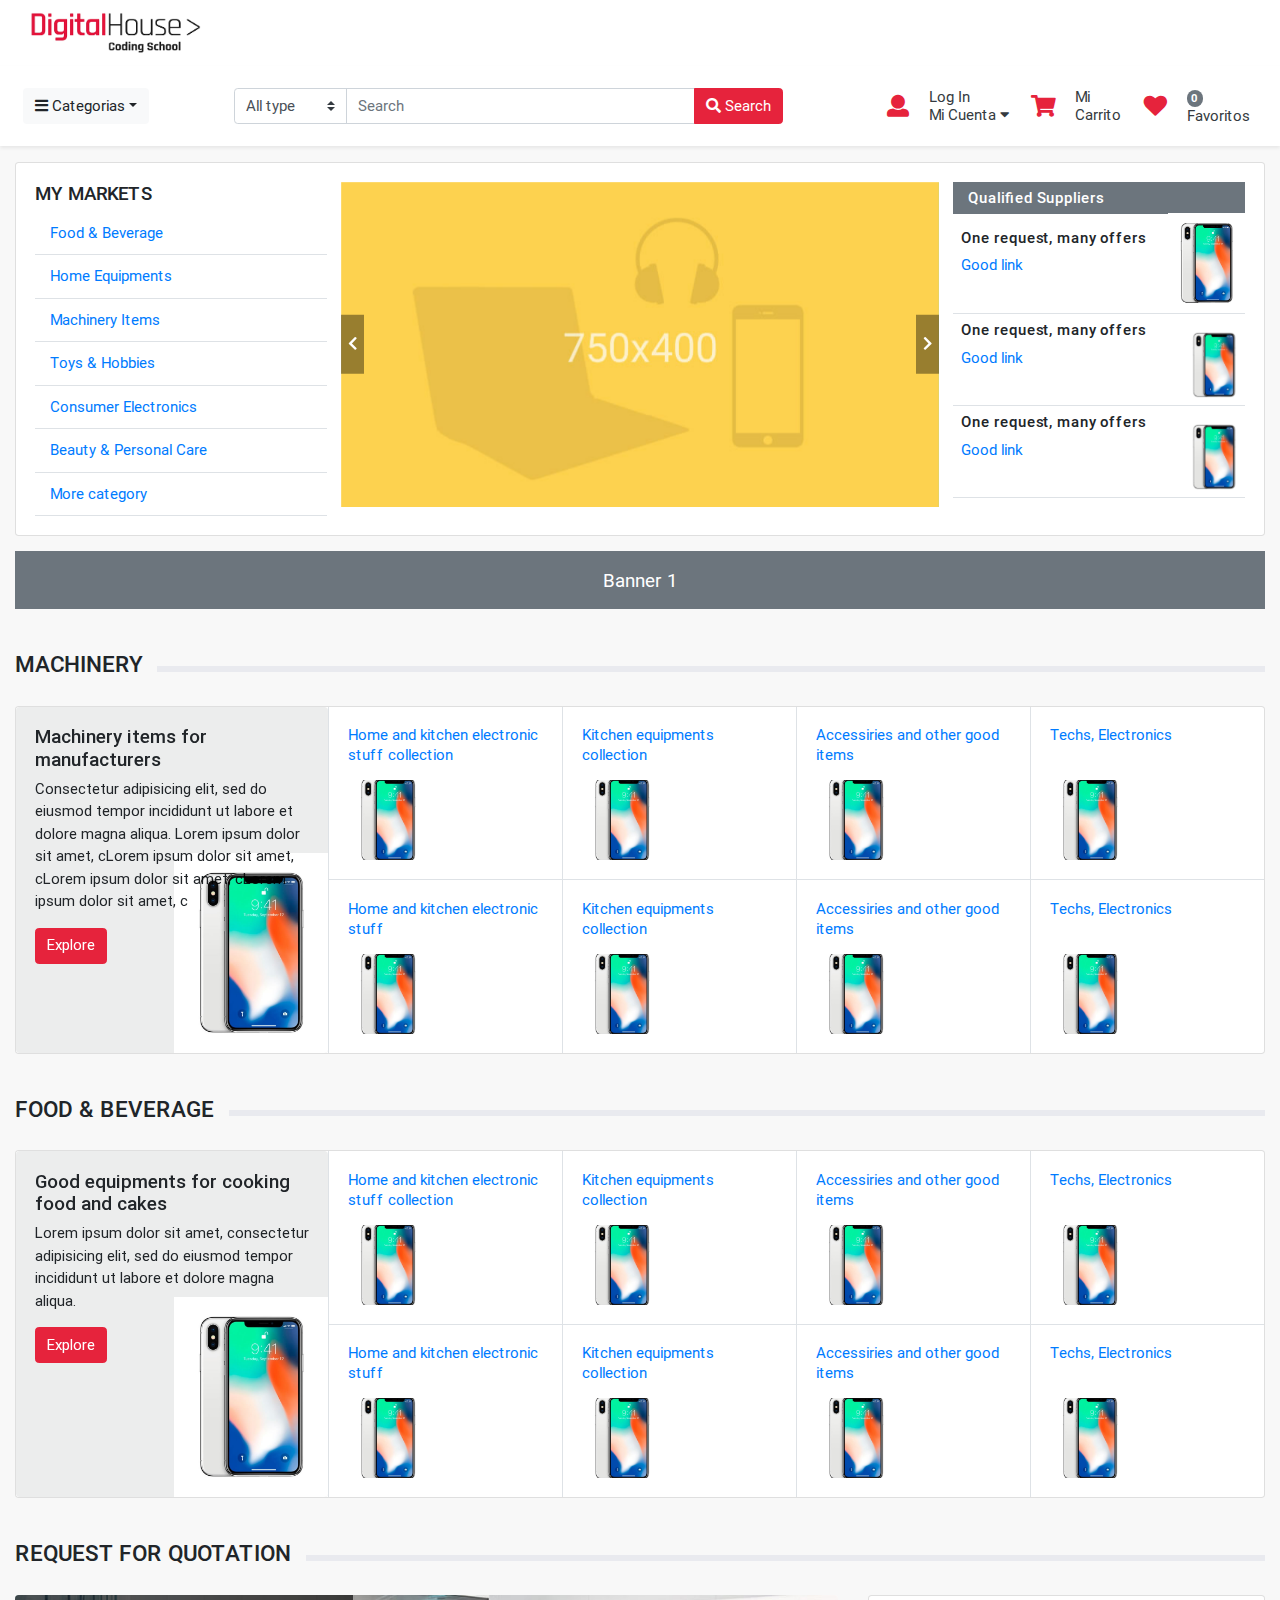
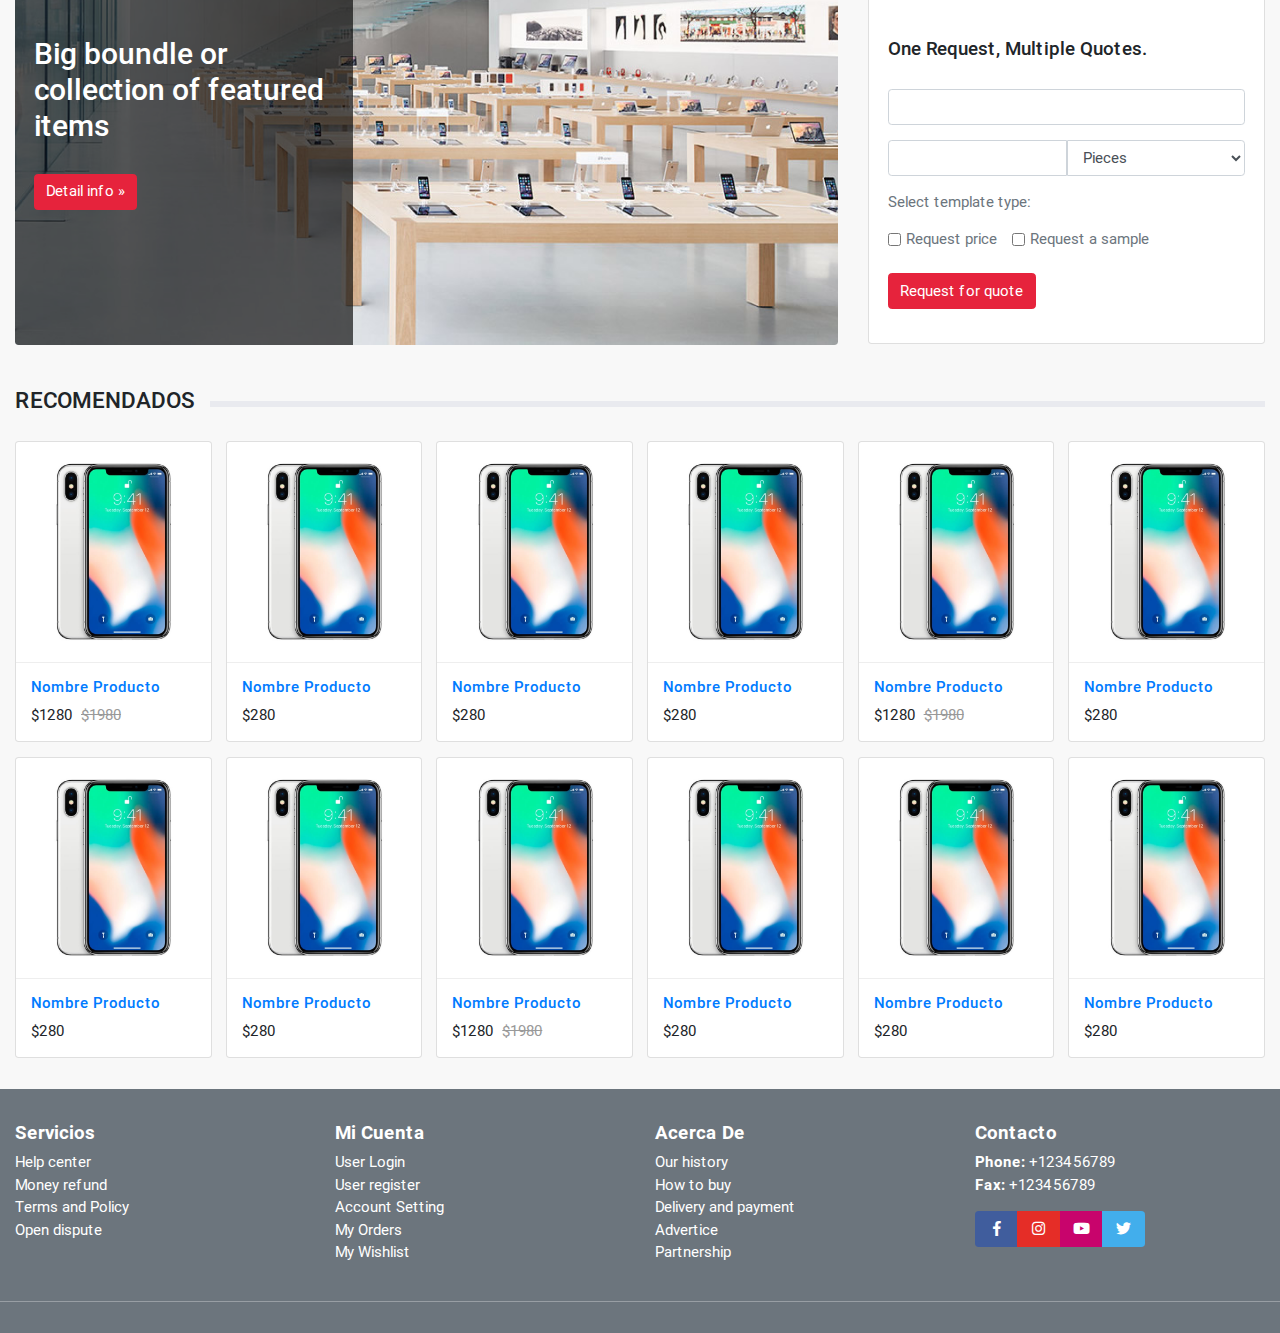
==== digital-house/homepage.html @ 8bd14662 "Domingo mediodia2" ====
<!DOCTYPE HTML>
<html lang="en">

  <head>
    <meta charset="utf-8">
    <meta name="viewport" content="width=device-width, initial-scale=1, shrink-to-fit=no">
    <meta name="author" content="Bootstrap-ecommerce by Vosidiy">

    <title>Proyecto Final - Digital House </title>

    <link rel="shortcut icon" type="image/x-icon" href="images/favicon.ico">

    <!-- jQuery -->
    <script src="js/jquery-2.0.0.min.js" type="text/javascript"></script>

    <!-- Bootstrap4 files-->
    <script src="js/bootstrap.bundle.min.js" type="text/javascript"></script>
    <link href="css/bootstrap.css" rel="stylesheet" type="text/css" />

    <!-- Font awesome 5 -->
    <link href="fonts/fontawesome/css/fontawesome-all.min.css" type="text/css" rel="stylesheet">

    <!-- plugin: owl carousel  -->
    <link href="plugins/owlcarousel/assets/owl.carousel.min.css" rel="stylesheet">
    <link href="plugins/owlcarousel/assets/owl.theme.default.css" rel="stylesheet">
    <script src="plugins/owlcarousel/owl.carousel.min.js"></script>

    <!-- custom style -->
    <link href="css/ui.css" rel="stylesheet" type="text/css" />
    <link href="css/responsive.css" rel="stylesheet" media="only screen and (max-width: 1200px)" />

    <!-- custom javascript -->
    <script src="js/script.js" type="text/javascript"></script>

    <script type="text/javascript">
      /// some script

      // jquery ready start
      $(document).ready(function() {
        // jQuery code

      });
      // jquery end
    </script>

  </head>

  <body>
    <header class="section-header">
      <nav class="navbar navbar-expand-lg navbar-light">
        <div class="container">
          <a class="navbar-brand" href="#"><img class="logo" src="images/logos/logo-digitalhouse.png" alt="digitalhouse style e-commerce html template file" title="digitalhouse e-commerce html css theme"></a>
          <button class="navbar-toggler" type="button" data-toggle="collapse" data-target="#navbarTop" aria-controls="navbarTop" aria-expanded="false" aria-label="Toggle navigation">
            <span class="navbar-toggler-icon"></span>
          </button>


        </div>
      </nav>

      <section class="header-main shadow-sm">
        <div class="container">
          <div class="row-sm align-items-center">
            <div class="col-lg-4-24 col-sm-3">
              <div class="category-wrap dropdown py-1">
                <button type="button" class="btn btn-light  dropdown-toggle" data-toggle="dropdown"><i class="fa fa-bars"></i> Categorias</button>
                <div class="dropdown-menu">
                  <a class="dropdown-item" href="#">Machinery / Mechanical Parts / Tools </a>
                  <a class="dropdown-item" href="#">Consumer Electronics / Home Appliances </a>
                  <a class="dropdown-item" href="#">Auto / Transportation</a>
                  <a class="dropdown-item" href="#">Apparel / Textiles / Timepieces </a>
                  <a class="dropdown-item" href="#">Home & Garden / Construction / Lights </a>
                  <a class="dropdown-item" href="#">Beauty & Personal Care / Health </a>
                </div>
              </div>
            </div>
            <div class="col-lg-11-24 col-sm-8">
              <form action="#" class="py-1">
                <div class="input-group w-100">
                  <select class="custom-select" name="category_name">
                    <option value="">All type</option>
                    <option value="">Special</option>
                    <option value="">Only best</option>
                    <option value="">Latest</option>
                  </select>
                  <input type="text" class="form-control" style="width:50%;" placeholder="Search">
                  <div class="input-group-append">
                    <button class="btn btn-warning" type="submit">
                      <i class="fa fa-search"></i> Search
                    </button>
                  </div>
                </div>
              </form> <!-- search-wrap .end// -->
            </div> <!-- col.// -->
            <div class="col-lg-9-24 col-sm-12">
              <div class="widgets-wrap float-right row no-gutters py-1">
                <div class="col-auto">
                  <div class="widget-header dropdown">
                    <a href="#" data-toggle="dropdown" data-offset="20,10">
                      <div class="icontext">
                        <div class="icon-wrap"><i class="text-warning icon-sm fa fa-user"></i></div>
                        <div class="text-wrap text-dark">
                          Log In <br>
                          Mi Cuenta <i class="fa fa-caret-down"></i>
                        </div>
                      </div>
                    </a>
                    <div class="dropdown-menu">
                      <form class="px-4 py-3">
                        <div class="form-group">
                          <label>Email</label>
                          <input type="email" class="form-control" placeholder="email@digitalhouse.com">
                        </div>
                        <div class="form-group">
                          <label>Password</label>
                          <input type="password" class="form-control" placeholder="Password">
                        </div>
                        <button type="submit" class="btn btn-primary">Sign in</button>
                      </form>
                      <hr class="dropdown-divider">
                      <a class="dropdown-item" href="#">Ya tenés Cuenta? Loggearse</a>
                      <a class="dropdown-item" href="#">Olvidaste tu contraseña?</a>
                    </div> <!--  dropdown-menu .// -->
                  </div> <!-- widget-header .// -->
                </div> <!-- col.// -->
                <div class="col-auto">
                  <a href="#" class="widget-header">
                    <div class="icontext">
                      <div class="icon-wrap"><i class="text-warning icon-sm fa fa-shopping-cart"></i></div>
                      <div class="text-wrap text-dark">
                        Mi <br> Carrito
                      </div>
                    </div>
                  </a>
                </div> <!-- col.// -->
                <div class="col-auto">
                  <a href="#" class="widget-header">
                    <div class="icontext">
                      <div class="icon-wrap"><i class="text-warning icon-sm  fa fa-heart"></i></div>
                      <div class="text-wrap text-dark">
                        <span class="small round badge badge-secondary">0</span>
                        <div>Favoritos</div>
                      </div>
                    </div>
                  </a>
                </div> <!-- col.// -->
              </div> <!-- widgets-wrap.// row.// -->
            </div> <!-- col.// -->
          </div> <!-- row.// -->
        </div> <!-- container.// -->
      </section> <!-- header-main .// -->
    </header> <!-- section-header.// -->

    <!-- ========================= SECTION MAIN ========================= -->
    <section class="section-main bg padding-y-sm">
      <div class="container">
        <div class="card">
          <div class="card-body">
            <div class="row row-sm">
              <aside class="col-md-3">
                <h5 class="text-uppercase">My Markets</h5>
                <ul class="menu-category">
                  <li> <a href="#">Food &amp Beverage </a></li>
                  <li> <a href="#">Home Equipments </a></li>
                  <li> <a href="#">Machinery Items </a></li>
                  <li> <a href="#">Toys & Hobbies </a></li>
                  <li> <a href="#">Consumer Electronics </a></li>
                  <li> <a href="#">Beauty & Personal Care </a></li>
                  <li class="has-submenu"> <a href="#">More category <i class="icon-arrow-right pull-right"></i></a>
                    <ul class="submenu">
                      <li> <a href="#">Food &amp Beverage </a></li>
                      <li> <a href="#">Home Equipments </a></li>
                      <li> <a href="#">Machinery Items </a></li>
                      <li> <a href="#">Toys & Hobbies </a></li>
                      <li> <a href="#">Consumer Electronics </a></li>
                      <li> <a href="#">Home & Garden </a></li>
                      <li> <a href="#">Beauty & Personal Care </a></li>
                    </ul>
                  </li>
                </ul>

              </aside> <!-- col.// -->
              <div class="col-md-6">

                <!-- ================= main slide ================= -->
                <div class="owl-init slider-main owl-carousel" data-items="1" data-nav="true" data-dots="false">
                  <div class="item-slide">
                    <img src="images/banners/slide1.jpg">
                  </div>
                  <div class="item-slide">
                    <img src="images/banners/slide2.jpg">
                  </div>
                  <div class="item-slide">
                    <img src="images/banners/slide3.jpg">
                  </div>
                </div>
                <!-- ============== main slidesow .end // ============= -->

              </div> <!-- col.// -->
              <aside class="col-md-3">

                <h6 class="title-bg bg-secondary"> Qualified Suppliers</h6>
                <div style="height:280px;">
                  <figure class="itemside has-bg border-bottom" style="height: 33%;">
                    <img class="img-bg" src="images/items/4.jpg">
                    <figcaption class="p-2">
                      <h6 class="title">One request, many offers </h6>
                      <a href="#">Good link</a>
                    </figcaption>
                  </figure>

                  <figure class="itemside has-bg border-bottom" style="height: 33%;">
                    <img class="img-bg" src="images/items/4.jpg" height="80">
                    <figcaption class="p-2">
                      <h6 class="title">One request, many offers </h6>
                      <a href="#">Good link</a>
                    </figcaption>
                  </figure>
                  <figure class="itemside has-bg border-bottom" style="height: 33%;">
                    <img class="img-bg" src="images/items/4.jpg" height="80">
                    <figcaption class="p-2">
                      <h6 class="title">One request, many offers </h6>
                      <a href="#">Good link</a>
                    </figcaption>
                  </figure>
                </div>

              </aside>
            </div> <!-- row.// -->
          </div> <!-- card-body .// -->
        </div> <!-- card.// -->

        <figure class="mt-3 banner p-3 bg-secondary">
          <div class="text-lg text-center white">Banner 1</div>
        </figure>

      </div> <!-- container .//  -->
    </section>
    <!-- ========================= SECTION MAIN END// ========================= -->


    <!-- ========================= SECTION CONTENT ========================= -->
    <section class="section-content padding-y-sm bg">
      <div class="container">

        <header class="section-heading heading-line">
          <h4 class="title-section bg">MACHINERY</h4>
        </header>

        <div class="card">
          <div class="row no-gutters">
            <div class="col-md-3">

              <article href="#" class="card-banner h-100 bg2">
                <div class="card-body zoom-wrap">
                  <h5 class="title">Machinery items for manufacturers</h5>
                  <p>Consectetur adipisicing elit, sed do eiusmod
                    tempor incididunt ut labore et dolore magna aliqua. Lorem ipsum dolor sit amet, cLorem ipsum dolor sit amet, cLorem ipsum dolor sit amet, cLorem ipsum dolor sit amet, c</p>
                  <a href="#" class="btn btn-warning">Explore</a>
                  <img src="images/items/4.jpg" height="200" class="img-bg zoom-in">
                </div>
              </article>

            </div> <!-- col.// -->
            <div class="col-md-9">
              <ul class="row no-gutters border-cols">
                <li class="col-6 col-md-3">
                  <a href="#" class="itembox">
                    <div class="card-body">
                      <p class="word-limit">Home and kitchen electronic stuff collection </p>
                      <img class="img-sm" src="images/items/4.jpg">
                    </div>
                  </a>
                </li>
                <li class="col-6 col-md-3">
                  <a href="#" class="itembox">
                    <div class="card-body">
                      <p class="word-limit">Kitchen equipments collection</p>
                      <img class="img-sm" src="images/items/4.jpg">
                    </div>
                  </a>
                </li>
                <li class="col-6 col-md-3">
                  <a href="#" class="itembox">
                    <div class="card-body">
                      <p class="word-limit">Accessiries and other good items</p>
                      <img class="img-sm" src="images/items/4.jpg">
                    </div>
                  </a>
                </li>
                <li class="col-6 col-md-3">
                  <a href="#" class="itembox">
                    <div class="card-body">
                      <p class="word-limit">Techs, Electronics</p>
                      <img class="img-sm" src="images/items/4.jpg">
                    </div>
                  </a>
                </li>
              </ul>
              <ul class="row no-gutters border-cols">
                <li class="col-6 col-md-3">
                  <a href="#" class="itembox">
                    <div class="card-body">
                      <p class="word-limit">Home and kitchen electronic stuff </p>
                      <img class="img-sm" src="images/items/4.jpg">
                    </div>
                  </a>
                </li>
                <li class="col-6 col-md-3">
                  <a href="#" class="itembox">
                    <div class="card-body">
                      <p class="word-limit">Kitchen equipments collection</p>
                      <img class="img-sm" src="images/items/4.jpg">
                    </div>
                  </a>
                </li>
                <li class="col-6 col-md-3">
                  <a href="#" class="itembox">
                    <div class="card-body">
                      <p class="word-limit">Accessiries and other good items</p>
                      <img class="img-sm" src="images/items/4.jpg">
                    </div>
                  </a>
                </li>
                <li class="col-6 col-md-3">
                  <a href="#" class="itembox">
                    <div class="card-body">
                      <p class="word-limit">Techs, Electronics</p>
                      <img class="img-sm" src="images/items/4.jpg">
                    </div>
                  </a>
                </li>
              </ul>
            </div> <!-- col.// -->
          </div> <!-- row.// -->

        </div> <!-- card.// -->

      </div> <!-- container .//  -->
    </section>
    <!-- ========================= SECTION CONTENT END// ========================= -->

    <!-- ========================= SECTION CONTENT ========================= -->
    <section class="section-content padding-y-sm bg">
      <div class="container">

        <header class="section-heading heading-line">
          <h4 class="title-section bg text-uppercase">Food & Beverage</h4>
        </header>

        <div class="card">
          <div class="row no-gutters">
            <div class="col-md-3">

              <article href="#" class="card-banner h-100 bg2">
                <div class="card-body zoom-wrap">
                  <h5 class="title">Good equipments for cooking food and cakes</h5>
                  <p>Lorem ipsum dolor sit amet, consectetur adipisicing elit, sed do eiusmod
                    tempor incididunt ut labore et dolore magna aliqua. </p>
                  <a href="#" class="btn btn-warning">Explore</a>
                  <img src="images/items/4.jpg" height="200" class="img-bg zoom-in">
                </div>
              </article>

            </div> <!-- col.// -->
            <div class="col-md-9">
              <ul class="row no-gutters border-cols">
                <li class="col-6 col-md-3">
                  <a href="#" class="itembox">
                    <div class="card-body">
                      <p class="word-limit">Home and kitchen electronic stuff collection </p>
                      <img class="img-sm" src="images/items/4.jpg">
                    </div>
                  </a>
                </li>
                <li class="col-6 col-md-3">
                  <a href="#" class="itembox">
                    <div class="card-body">
                      <p class="word-limit">Kitchen equipments collection</p>
                      <img class="img-sm" src="images/items/4.jpg">
                    </div>
                  </a>
                </li>
                <li class="col-6 col-md-3">
                  <a href="#" class="itembox">
                    <div class="card-body">
                      <p class="word-limit">Accessiries and other good items</p>
                      <img class="img-sm" src="images/items/4.jpg">
                    </div>
                  </a>
                </li>
                <li class="col-6 col-md-3">
                  <a href="#" class="itembox">
                    <div class="card-body">
                      <p class="word-limit">Techs, Electronics</p>
                      <img class="img-sm" src="images/items/4.jpg">
                    </div>
                  </a>
                </li>
              </ul>
              <ul class="row no-gutters border-cols">
                <li class="col-6 col-md-3">
                  <a href="#" class="itembox">
                    <div class="card-body">
                      <p class="word-limit">Home and kitchen electronic stuff </p>
                      <img class="img-sm" src="images/items/4.jpg">
                    </div>
                  </a>
                </li>
                <li class="col-6 col-md-3">
                  <a href="#" class="itembox">
                    <div class="card-body">
                      <p class="word-limit">Kitchen equipments collection</p>
                      <img class="img-sm" src="images/items/4.jpg">
                    </div>
                  </a>
                </li>
                <li class="col-6 col-md-3">
                  <a href="#" class="itembox">
                    <div class="card-body">
                      <p class="word-limit">Accessiries and other good items</p>
                      <img class="img-sm" src="images/items/4.jpg">
                    </div>
                  </a>
                </li>
                <li class="col-6 col-md-3">
                  <a href="#" class="itembox">
                    <div class="card-body">
                      <p class="word-limit">Techs, Electronics</p>
                      <img class="img-sm" src="images/items/4.jpg">
                    </div>
                  </a>
                </li>
              </ul>
            </div> <!-- col.// -->
          </div> <!-- row.// -->

        </div> <!-- card.// -->

      </div> <!-- container .//  -->
    </section>
    <!-- ========================= SECTION CONTENT END// ========================= -->

    <!-- ========================= SECTION REQUEST ========================= -->
    <section class="section-request bg padding-y-sm">
      <div class="container">
        <header class="section-heading heading-line">
          <h4 class="title-section bg text-uppercase">Request for Quotation</h4>
        </header>

        <div class="row">
          <div class="col-md-8">
            <figure class="card-banner banner-size-lg">
              <figcaption class="overlay left">
                <br>
                <h2 style="max-width: 300px;">Big boundle or collection of featured items</h2>
                <br>
                <a class="btn btn-warning" href="#">Detail info » </a>
              </figcaption>
              <img src="images/banners/banner-request.jpg">
            </figure>
          </div> <!-- col // -->
          <div class="col-md-4">

            <div class="card card-body">
              <h5 class="title py-4">One Request, Multiple Quotes.</h5>
              <form>
                <div class="form-group">
                  <input class="form-control" name="" type="text">
                </div>
                <div class="form-group">
                  <div class="input-group">
                    <input class="form-control" name="" type="text">
                    <span class="input-group-btn" style="border:0; width: 0;"></span>
                    <select class="form-control">
                      <option>Pieces</option>
                      <option>Litres</option>
                      <option>Tons</option>
                      <option>Gramms</option>
                    </select>
                  </div>
                </div>
                <div class="form-group text-muted">
                  <p>Select template type:</p>
                  <label class="form-check form-check-inline">
                    <input class="form-check-input" type="checkbox" value="option1">
                    <span class="form-check-label">Request price</span>
                  </label>
                  <label class="form-check form-check-inline">
                    <input class="form-check-input" type="checkbox" value="option2">
                    <span class="form-check-label">Request a sample</span>
                  </label>
                </div>
                <div class="form-group">
                  <button class="btn btn-warning">Request for quote</button>
                </div>
              </form>
            </div>

          </div> <!-- col // -->
        </div><!-- row // -->

      </div><!-- container // -->
    </section>
    <!-- ========================= SECTION REQUEST .END// ========================= -->

    <!-- ========================= SECTION ITEMS ========================= -->
    <section class="section-request bg padding-y-sm">
      <div class="container">
        <header class="section-heading heading-line">
          <h4 class="title-section bg text-uppercase">Recomendados</h4>
        </header>

        <div class="row-sm">
          <div class="col-md-2">
            <figure class="card card-product">
              <div class="img-wrap"> <img src="images/items/4.jpg"></div>
              <figcaption class="info-wrap">
                <h6 class="title "><a href="#">Nombre Producto</a></h6>

                <div class="price-wrap">
                  <span class="price-new">$1280</span>
                  <del class="price-old">$1980</del>
                </div> <!-- price-wrap.// -->

              </figcaption>
            </figure> <!-- card // -->
          </div> <!-- col // -->
          <div class="col-md-2">
            <figure class="card card-product">
              <div class="img-wrap"> <img src="images/items/4.jpg"></div>
              <figcaption class="info-wrap">
                <h6 class="title "><a href="#">Nombre Producto</a></h6>
                <div class="price-wrap">
                  <span class="price-new">$280</span>
                </div> <!-- price-wrap.// -->
              </figcaption>
            </figure> <!-- card // -->
          </div> <!-- col // -->
          <div class="col-md-2">
            <figure class="card card-product">
              <div class="img-wrap"> <img src="images/items/4.jpg"></div>
              <figcaption class="info-wrap">
                <h6 class="title "><a href="#">Nombre Producto</a></h6>
                <div class="price-wrap">
                  <span class="price-new">$280</span>
                </div> <!-- price-wrap.// -->
              </figcaption>
            </figure> <!-- card // -->
          </div> <!-- col // -->
          <div class="col-md-2">
            <figure class="card card-product">
              <div class="img-wrap"> <img src="images/items/4.jpg"></div>
              <figcaption class="info-wrap">
                <h6 class="title "><a href="#">Nombre Producto</a></h6>
                <div class="price-wrap">
                  <span class="price-new">$280</span>
                </div> <!-- price-wrap.// -->
              </figcaption>
            </figure> <!-- card // -->
          </div> <!-- col // -->
          <div class="col-md-2">
            <figure class="card card-product">
              <div class="img-wrap"> <img src="images/items/4.jpg"></div>
              <figcaption class="info-wrap">
                <h6 class="title "><a href="#">Nombre Producto</a></h6>

                <div class="price-wrap">
                  <span class="price-new">$1280</span>
                  <del class="price-old">$1980</del>
                </div> <!-- price-wrap.// -->

              </figcaption>
            </figure> <!-- card // -->
          </div> <!-- col // -->
          <div class="col-md-2">
            <figure class="card card-product">
              <div class="img-wrap"> <img src="images/items/4.jpg"></div>
              <figcaption class="info-wrap">
                <h6 class="title "><a href="#">Nombre Producto</a></h6>
                <div class="price-wrap">
                  <span class="price-new">$280</span>
                </div> <!-- price-wrap.// -->
              </figcaption>
            </figure> <!-- card // -->
          </div> <!-- col // -->
          <div class="col-md-2">
            <figure class="card card-product">
              <div class="img-wrap"> <img src="images/items/4.jpg"></div>
              <figcaption class="info-wrap">
                <h6 class="title "><a href="#">Nombre Producto</a></h6>
                <div class="price-wrap">
                  <span class="price-new">$280</span>
                </div> <!-- price-wrap.// -->
              </figcaption>
            </figure> <!-- card // -->
          </div> <!-- col // -->
          <div class="col-md-2">
            <figure class="card card-product">
              <div class="img-wrap"> <img src="images/items/4.jpg"></div>
              <figcaption class="info-wrap">
                <h6 class="title "><a href="#">Nombre Producto</a></h6>
                <div class="price-wrap">
                  <span class="price-new">$280</span>
                </div> <!-- price-wrap.// -->
              </figcaption>
            </figure> <!-- card // -->
          </div> <!-- col // -->
          <div class="col-md-2">
            <figure class="card card-product">
              <div class="img-wrap"> <img src="images/items/4.jpg"></div>
              <figcaption class="info-wrap">
                <h6 class="title "><a href="#">Nombre Producto</a></h6>

                <div class="price-wrap">
                  <span class="price-new">$1280</span>
                  <del class="price-old">$1980</del>
                </div> <!-- price-wrap.// -->

              </figcaption>
            </figure> <!-- card // -->
          </div> <!-- col // -->
          <div class="col-md-2">
            <figure class="card card-product">
              <div class="img-wrap"> <img src="images/items/4.jpg"></div>
              <figcaption class="info-wrap">
                <h6 class="title "><a href="#">Nombre Producto</a></h6>
                <div class="price-wrap">
                  <span class="price-new">$280</span>
                </div> <!-- price-wrap.// -->
              </figcaption>
            </figure> <!-- card // -->
          </div> <!-- col // -->
          <div class="col-md-2">
            <figure class="card card-product">
              <div class="img-wrap"> <img src="images/items/4.jpg"></div>
              <figcaption class="info-wrap">
                <h6 class="title "><a href="#">Nombre Producto </a></h6>
                <div class="price-wrap">
                  <span class="price-new">$280</span>
                </div> <!-- price-wrap.// -->
              </figcaption>
            </figure> <!-- card // -->
          </div> <!-- col // -->
          <div class="col-md-2">
            <figure class="card card-product">
              <div class="img-wrap"> <img src="images/items/4.jpg"></div>
              <figcaption class="info-wrap">
                <h6 class="title "><a href="#">Nombre Producto</a></h6>
                <div class="price-wrap">
                  <span class="price-new">$280</span>
                </div> <!-- price-wrap.// -->
              </figcaption>
            </figure> <!-- card // -->
          </div> <!-- col // -->
        </div> <!-- row.// -->


      </div><!-- container // -->
    </section>
    <!-- ========================= SECTION ITEMS .END// ========================= -->

    <!-- ========================= SECTION LINKS ========================= -->

    <!-- ========================= SECTION LINKS END.// ========================= -->

    <!-- ========================= SECTION SUBSCRIBE ========================= -->
    <!--<section class="section-subscribe bg-secondary padding-y-lg">
      <div class="container">

        <p class="pb-2 text-center white">Delivering the latest product trends and industry news straight to your inbox</p>

        <div class="row justify-content-md-center">
          <div class="col-lg-4 col-sm-6">
            <form class="row-sm form-noborder">
              <div class="col-8">
                <input class="form-control" placeholder="Your Email" type="email">
              </div> col.//
              <div class="col-4">
                <button type="submit" class="btn btn-block btn-warning"> <i class="fa fa-envelope"></i> Subscribe </button>
              </div>  col.//
            </form>
            <small class="form-text text-white-50">We’ll never share your email address with a third-party. </small>
          </div>  col-md-6.// -->
    </div>


    </div> <!-- container // -->
    </section>
    <!-- ========================= SECTION SUBSCRIBE END.//========================= -->

    <!-- ========================= FOOTER ========================= -->
    <footer class="section-footer bg-secondary">
      <div class="container">
        <section class="footer-top padding-top">
          <div class="row">
            <aside class="col-sm-3 col-md-3 white">
              <h5 class="title">Servicios</h5>
              <ul class="list-unstyled">
                <li> <a href="#">Help center</a></li>
                <li> <a href="#">Money refund</a></li>
                <li> <a href="#">Terms and Policy</a></li>
                <li> <a href="#">Open dispute</a></li>
              </ul>
            </aside>
            <aside class="col-sm-3  col-md-3 white">
              <h5 class="title">Mi Cuenta </h5>
              <ul class="list-unstyled">
                <li> <a href="#"> User Login </a></li>
                <li> <a href="#"> User register </a></li>
                <li> <a href="#"> Account Setting </a></li>
                <li> <a href="#"> My Orders </a></li>
                <li> <a href="#"> My Wishlist </a></li>
              </ul>
            </aside>
            <aside class="col-sm-3  col-md-3 white">
              <h5 class="title">Acerca De</h5>
              <ul class="list-unstyled">
                <li> <a href="#"> Our history </a></li>
                <li> <a href="#"> How to buy </a></li>
                <li> <a href="#"> Delivery and payment </a></li>
                <li> <a href="#"> Advertice </a></li>
                <li> <a href="#"> Partnership </a></li>
              </ul>
            </aside>
            <aside class="col-sm-3">
              <article class="white">
                <h5 class="title">Contacto</h5>
                <p>
                  <strong>Phone: </strong> +123456789 <br>
                  <strong>Fax:</strong> +123456789
                </p>

                <div class="btn-group white">
                  <a class="btn btn-facebook" title="Facebook" target="_blank" href="#"><i class="fab fa-facebook-f  fa-fw"></i></a>
                  <a class="btn btn-instagram" title="Instagram" target="_blank" href="#"><i class="fab fa-instagram  fa-fw"></i></a>
                  <a class="btn btn-youtube" title="Youtube" target="_blank" href="#"><i class="fab fa-youtube  fa-fw"></i></a>
                  <a class="btn btn-twitter" title="Twitter" target="_blank" href="#"><i class="fab fa-twitter  fa-fw"></i></a>
                </div>
              </article>
            </aside>
          </div> <!-- row.// -->
          <br>
        </section>
        <section class="footer-bottom row border-top-white">
          <div class="col-sm-6">
            <!--  <p class="text-white-50"> Made with <3 <br> by Vosidiy M.</p>
          </div>
          <div class="col-sm-6">
            <p class="text-md-right text-white-50">
              Copyright &copy <br>
              <a href="http://bootstrap-ecommerce.com" class="text-white-50">Bootstrap-ecommerce UI kit</a>
            </p>
          </div>
        </section> //footer-top -->
          </div><!-- //container -->
    </footer>
    <!-- ========================= FOOTER END // ========================= -->


  </body>

</html>
---- digital-house/css/ui.css ----
/* ========================
UIkit bootstrap-ecommerce.com 
===================== */
/* ==================== INCLUDE FONTS ======================= */
@import url("../fonts/roboto/font.css");
html {
  font-size: 15px; }

/* ================== HELPERS  =================== */
a:hover {
  text-decoration: none; }

.img-wrap {
  text-align: center;
  display: block; }
  .img-wrap img {
    max-width: 100%; }

.icon-wrap {
  text-align: center; }

.zoom-in {
  -webkit-transition: -webkit-transform ease .3s;
  transition: -webkit-transform ease .3s;
  transition: transform ease .3s;
  transition: transform ease .3s, -webkit-transform ease .3s; }

.zoom-wrap:hover .zoom-in {
  -webkit-transform: scale(1.1);
          transform: scale(1.1);
  -webkit-transition: -webkit-transform ease .3s;
  transition: -webkit-transform ease .3s;
  transition: transform ease .3s;
  transition: transform ease .3s, -webkit-transform ease .3s; }

/* =================  DEFINED VARIABLES =================== */
.icon-xs, .icon-sm, .icon-md, .icon-lg {
  display: inline-block;
  text-align: center; }

.icon-xs {
  width: 32px;
  height: 32px;
  line-height: 32px;
  font-size: 16px; }

.icon-sm {
  width: 42px;
  height: 42px;
  line-height: 42px;
  font-size: 22px; }

.icon-md {
  width: 60px;
  height: 60px;
  line-height: 60px;
  font-size: 32px; }

.icon-lg {
  width: 80px;
  height: 80px;
  line-height: 80px;
  font-size: 42px; }

.img-xs, .img-sm, .img-md, .img-lg {
  -o-object-fit: cover;
     object-fit: cover; }

.img-xs {
  width: 40px;
  height: 40px; }

.img-sm {
  width: 80px;
  height: 80px; }

.img-md {
  width: 160px;
  height: 160px; }

.img-lg {
  width: 400px;
  height: 300px; }

.center-xy {
  top: 50%;
  left: 50%;
  position: absolute;
  -webkit-transform: translate(-50%, -50%);
          transform: translate(-50%, -50%); }

.center-y {
  top: 50%;
  position: absolute;
  -webkit-transform: translateY(-50%);
          transform: translateY(-50%); }

.center-x {
  left: 50%;
  position: absolute;
  -webkit-transform: translateX(-50%);
          transform: translateX(-50%); }

.center {
  margin-left: auto;
  margin-right: auto; }

.overflow-h {
  overflow: hidden; }

.flip-h {
  -webkit-transform: scaleX(-1);
          transform: scaleX(-1); }

.card-body-lg {
  padding: 2rem; }

.shadow-in {
  -webkit-box-shadow: inset 0 2px 4px rgba(51, 51, 51, 0.4);
          box-shadow: inset 0 2px 4px rgba(51, 51, 51, 0.4); }

.vh-100 {
  height: 100vh; }

.vh-90 {
  height: 90vh; }

.vh-80 {
  height: 80vh; }

.vh-70 {
  height: 70vh; }

.vh-60 {
  height: 60vh; }

.vh-50 {
  height: 50vh; }

[class*="hover-"] {
  -webkit-transition: .5s;
  transition: .5s; }

.hover-shadow:hover {
  -webkit-box-shadow: 0 4px 15px rgba(51, 51, 51, 0.5);
          box-shadow: 0 4px 15px rgba(51, 51, 51, 0.5);
  -webkit-transition: .5s;
  transition: .5s; }

.hover-bg:hover {
  background: #007bff;
  /* For browsers that do not support gradients */
  /* For Safari 5.1 to 6.0 */
  /* For Opera 11.1 to 12.0 */
  /* For Firefox 3.6 to 15 */
  background: -webkit-gradient(linear, left top, right bottom, from(#007bff), to(#007bff));
  background: linear-gradient(to bottom right, #007bff, #007bff);
  /* Standard syntax */
  -webkit-transition: .5s;
  transition: .5s; }

.hover-zoom:hover {
  -webkit-transition: .5s;
  transition: .5s;
  -webkit-transform: scaleX(1);
          transform: scaleX(1); }

/* ========== input with icon ==========  */
.input-icon {
  position: relative; }
  .input-icon i + input, .input-icon i + select {
    padding-left: 36px; }
  .input-icon i {
    position: absolute;
    color: #ccc;
    z-index: 9;
    left: 7px;
    top: 4px;
    width: 24px;
    text-align: center;
    padding: 7px 0; }

.form-inline .form-control-sm[type="number"] {
  max-width: 100px; }

/* ========== borders ========== */
.border {
  border: 1px solid #dee2e6; }

.border-left-white {
  border-left: 1px solid rgba(255, 255, 255, 0.3); }

.border-right-white {
  border-right: 1px solid rgba(255, 255, 255, 0.3); }

.border-top-white {
  border-top: 1px solid rgba(255, 255, 255, 0.3); }

.border-bottom-white {
  border-bottom: 1px solid rgba(255, 255, 255, 0.3); }

.circle {
  border-radius: 100%; }

.round {
  border-radius: 200px; }

/* ============== spacing ============== */
.padding-y {
  padding-top: 32px;
  padding-bottom: 32px; }

.padding-top {
  padding-top: 32px; }

.padding-bottom {
  padding-bottom: 32px; }

.padding-y-lg {
  padding-top: 60px;
  padding-bottom: 50px; }

.padding-top-lg {
  padding-top: 60px; }

.padding-bottom-lg {
  padding-bottom: 60px; }

.padding-y-sm {
  padding-top: 16px;
  padding-bottom: 16px; }

.padding-top-sm {
  padding-top: 16px; }

.padding-bottom-sm {
  padding-bottom: 16px; }

.nopadding {
  padding: 0px; }

.p0 {
  padding: 0px; }

.p5 {
  padding: 5px; }

.p7 {
  padding: 7px; }

.p10 {
  padding: 10px; }

.p15 {
  padding: 15px; }

.p20 {
  padding: 20px; }

.p30 {
  padding: 30px; }

.p40 {
  padding: 40px; }

.p50 {
  padding: 50px; }

.p60 {
  padding: 60px; }

.nomargin {
  margin: 0px; }

.m0 {
  margin: 0px; }

.m5 {
  margin: 5px; }

.m7 {
  margin: 7px; }

.m10 {
  margin: 10px; }

.m15 {
  margin: 15px; }

.m30 {
  margin: 30px; }

.m40 {
  margin: 40px; }

.m50 {
  margin: 50px; }

.m60 {
  margin: 60px; }

.relative {
  position: relative; }

.absolute {
  position: absolute; }

var {
  font-style: normal; }

figure {
  margin-bottom: 0; }

.form-noborder input, .form-noborder select, .form-noborder .btn {
  border: none; }
.form-noborder select.form-control-lg:not([size]):not([multiple]) {
  height: 2.875rem; }

/* all clearfix */
article:after,
.form-group:after {
  display: block;
  clear: both;
  content: ""; }

.border-cols:not(:last-child) {
  border-bottom: 1px solid #dee2e6; }

.border-cols > [class*="col-"] {
  overflow: hidden;
  border-color: #dee2e6;
  border-width: 0 0 0 1px;
  border-style: solid; }

/* -------------------- small grid gutter --------------------- */
.row-sm {
  margin-right: -7px;
  margin-left: -7px;
  display: -ms-flexbox;
  display: -webkit-box;
  display: flex;
  -ms-flex-wrap: wrap;
  flex-wrap: wrap; }

.row-sm > [class^="col"] {
  padding-left: 7px;
  padding-right: 7px; }

.bg-white {
  background-color: #fff !important; }

.bg-white-50 {
  background-color: rgba(255, 255, 255, 0.5); }

.bg-dark-50 {
  background-color: rgba(0, 0, 0, 0.5); }

.bg-grad-primary {
  background: #3395ff;
  /* For browsers that do not support gradients */
  /* For Safari 5.1 to 6.0 */
  /* For Opera 11.1 to 12.0 */
  /* For Firefox 3.6 to 15 */
  background: -webkit-gradient(linear, left top, right bottom, from(#0062cc), to(#3395ff));
  background: linear-gradient(to bottom right, #0062cc, #3395ff);
  /* Standard syntax */ }

.bg {
  background-color: #f8f8f8 !important; }

.bg2 {
  background-color: #eceded !important; }

.bg-purple {
  background-color: #6f42c1; }

.bg-orange {
  background-color: #fd7e14; }

.bg-green {
  background-color: #28a745; }

.bg-blue {
  background-color: #007bff; }

.bg-pattern {
  background-image: url(../images/banners/bg-pattern.svg), linear-gradient(135deg, #007bff, #0062cc);
  background-size: cover, auto;
  background-repeat: no-repeat, repeat;
  background-position: 0px 0px, 50% 50%; }

.bg-img {
  overflow: hidden;
  background-color: #ddd;
  background-image: linear-gradient(135deg, rgba(51, 149, 255, 0.8), rgba(0, 98, 204, 0.9)), url("../images/banners/bg-cpu.jpg");
  background-position: 0px 0px, 50% 50%;
  background-size: auto  cover; }

.overlay-grad {
  position: relative; }
  .overlay-grad:before {
    position: absolute;
    content: "";
    display: block;
    top: 0;
    left: 0;
    right: 0;
    bottom: 0;
    opacity: .6;
    -webkit-transition: .5s;
    transition: .5s;
    background: #6c757d;
    /* For browsers that do not support gradients */
    /* For Safari 5.1 to 6.0 */
    /* For Opera 11.1 to 12.0 */
    /* For Firefox 3.6 to 15 */
    background: -webkit-gradient(linear, left top, right bottom, from(#007bff), to(#6c757d));
    background: linear-gradient(to bottom right, #007bff, #6c757d);
    /* Standard syntax */ }
  .overlay-grad:hover:before {
    opacity: .9; }

/* --------------------- titles ---------------------- */
.section-heading {
  margin-bottom: 20px;
  margin-top: 10px; }

.title-section {
  padding-right: 15px; }

.title-text {
  margin-top: 45px;
  margin-bottom: 20px; }

.title-category {
  margin: 0;
  padding: 1rem 1rem; }

.title-bg {
  padding: 7px 15px;
  color: #fff; }

.font-title {
  font-family: "Roboto", sans-serif; }

.text-lg {
  font-size: 125%; }

.word-limit {
  height: 40px;
  line-height: 20px; }

/* ==================  title element ================ */
.heading-line {
  position: relative; }
  .heading-line .title-section {
    position: relative;
    display: inline-block;
    padding-right: 15px;
    background-color: inherit;
    z-index: 2; }

.heading-line::before {
  top: 43%;
  border-top-style: solid;
  content: "";
  position: absolute;
  left: auto;
  right: 0;
  width: 100%;
  height: 0;
  border: 3px solid #E9EAEF;
  overflow: hidden; }

.b {
  font-weight: 600; }

.white {
  color: #fff; }

.black, .dark {
  color: #000; }

/* ==================  title helpers ================ */
.rtl {
  direction: rtl; }

.ltr {
  direction: ltr; }

.lh-sm {
  line-height: 1.2; }

.lh-lg {
  line-height: 1.6; }

/*! 
 * grid for 24 of 1 
 * made by bootstrap-ecommerce.com
*/
.col-1-24 {
  -webkit-box-flex: 0;
      -ms-flex: 0 0 4.1666666667%;
          flex: 0 0 4.1666666667%;
  max-width: 4.1666666667%; }

.col-2-24 {
  -webkit-box-flex: 0;
      -ms-flex: 0 0 8.3333333333%;
          flex: 0 0 8.3333333333%;
  max-width: 8.3333333333%; }

.col-3-24 {
  -webkit-box-flex: 0;
      -ms-flex: 0 0 12.5%;
          flex: 0 0 12.5%;
  max-width: 12.5%; }

.col-4-24 {
  -webkit-box-flex: 0;
      -ms-flex: 0 0 16.6666666667%;
          flex: 0 0 16.6666666667%;
  max-width: 16.6666666667%; }

.col-5-24 {
  -webkit-box-flex: 0;
      -ms-flex: 0 0 20.8333333333%;
          flex: 0 0 20.8333333333%;
  max-width: 20.8333333333%; }

.col-6-24 {
  -webkit-box-flex: 0;
      -ms-flex: 0 0 25%;
          flex: 0 0 25%;
  max-width: 25%; }

.col-7-24 {
  -webkit-box-flex: 0;
      -ms-flex: 0 0 29.1666666667%;
          flex: 0 0 29.1666666667%;
  max-width: 29.1666666667%; }

.col-8-24 {
  -webkit-box-flex: 0;
      -ms-flex: 0 0 33.3333333333%;
          flex: 0 0 33.3333333333%;
  max-width: 33.3333333333%; }

.col-9-24 {
  -webkit-box-flex: 0;
      -ms-flex: 0 0 37.5%;
          flex: 0 0 37.5%;
  max-width: 37.5%; }

.col-10-24 {
  -webkit-box-flex: 0;
      -ms-flex: 0 0 41.6666666667%;
          flex: 0 0 41.6666666667%;
  max-width: 41.6666666667%; }

.col-11-24 {
  -webkit-box-flex: 0;
      -ms-flex: 0 0 45.8333333333%;
          flex: 0 0 45.8333333333%;
  max-width: 45.8333333333%; }

.col-12-24 {
  -webkit-box-flex: 0;
      -ms-flex: 0 0 50%;
          flex: 0 0 50%;
  max-width: 50%; }

.col-13-24 {
  -webkit-box-flex: 0;
      -ms-flex: 0 0 54.1666666667%;
          flex: 0 0 54.1666666667%;
  max-width: 54.1666666667%; }

.col-14-24 {
  -webkit-box-flex: 0;
      -ms-flex: 0 0 58.3333333333%;
          flex: 0 0 58.3333333333%;
  max-width: 58.3333333333%; }

.col-15-24 {
  -webkit-box-flex: 0;
      -ms-flex: 0 0 62.5%;
          flex: 0 0 62.5%;
  max-width: 62.5%; }

.col-16-24 {
  -webkit-box-flex: 0;
      -ms-flex: 0 0 66.6666666667%;
          flex: 0 0 66.6666666667%;
  max-width: 66.6666666667%; }

.col-17-24 {
  -webkit-box-flex: 0;
      -ms-flex: 0 0 70.8333333333%;
          flex: 0 0 70.8333333333%;
  max-width: 70.8333333333%; }

.col-18-24 {
  -webkit-box-flex: 0;
      -ms-flex: 0 0 75%;
          flex: 0 0 75%;
  max-width: 75%; }

.col-19-24 {
  -webkit-box-flex: 0;
      -ms-flex: 0 0 79.1666666667%;
          flex: 0 0 79.1666666667%;
  max-width: 79.1666666667%; }

.col-20-24 {
  -webkit-box-flex: 0;
      -ms-flex: 0 0 83.3333333333%;
          flex: 0 0 83.3333333333%;
  max-width: 83.3333333333%; }

.col-21-24 {
  -webkit-box-flex: 0;
      -ms-flex: 0 0 87.5%;
          flex: 0 0 87.5%;
  max-width: 87.5%; }

.col-22-24 {
  -webkit-box-flex: 0;
      -ms-flex: 0 0 91.6666666667%;
          flex: 0 0 91.6666666667%;
  max-width: 91.6666666667%; }

.col-23-24 {
  -webkit-box-flex: 0;
      -ms-flex: 0 0 95.8333333333%;
          flex: 0 0 95.8333333333%;
  max-width: 95.8333333333%; }

.col-24, .col-24-24 {
  -webkit-box-flex: 0;
      -ms-flex: 0 0 100%;
          flex: 0 0 100%;
  max-width: 100%; }

.offset-1-24 {
  margin-left: 4.1666666667%; }

.offset-2-24 {
  margin-left: 8.3333333333%; }

.offset-3-24 {
  margin-left: 12.5%; }

.offset-4-24 {
  margin-left: 16.6666666667%; }

.offset-5-24 {
  margin-left: 20.8333333333%; }

.offset-6-24 {
  margin-left: 25%; }

.offset-7-24 {
  margin-left: 29.1666666667%; }

.offset-8-24 {
  margin-left: 33.3333333333%; }

.offset-9-24 {
  margin-left: 37.5%; }

.offset-10-24 {
  margin-left: 41.6666666667%; }

.offset-11-24 {
  margin-left: 45.8333333333%; }

.offset-12-24 {
  margin-left: 50%; }

.offset-13-24 {
  margin-left: 54.1666666667%; }

.offset-14-24 {
  margin-left: 58.3333333333%; }

.offset-15-24 {
  margin-left: 62.5%; }

.offset-16-24 {
  margin-left: 66.6666666667%; }

.offset-17-24 {
  margin-left: 70.8333333333%; }

.offset-18-24 {
  margin-left: 75%; }

.offset-19-24 {
  margin-left: 79.1666666667%; }

.offset-20-24 {
  margin-left: 83.3333333333%; }

.offset-21-24 {
  margin-left: 87.5%; }

.offset-22-24 {
  margin-left: 91.6666666667%; }

.offset-23-24 {
  margin-left: 95.8333333333%; }

@media (min-width: 576px) {
  .col-sm-1-24 {
    -webkit-box-flex: 0;
        -ms-flex: 0 0 4.1666666667%;
            flex: 0 0 4.1666666667%;
    max-width: 4.1666666667%; }

  .col-sm-2-24 {
    -webkit-box-flex: 0;
        -ms-flex: 0 0 8.3333333333%;
            flex: 0 0 8.3333333333%;
    max-width: 8.3333333333%; }

  .col-sm-3-24 {
    -webkit-box-flex: 0;
        -ms-flex: 0 0 12.5%;
            flex: 0 0 12.5%;
    max-width: 12.5%; }

  .col-sm-4-24 {
    -webkit-box-flex: 0;
        -ms-flex: 0 0 16.6666666667%;
            flex: 0 0 16.6666666667%;
    max-width: 16.6666666667%; }

  .col-sm-5-24 {
    -webkit-box-flex: 0;
        -ms-flex: 0 0 20.8333333333%;
            flex: 0 0 20.8333333333%;
    max-width: 20.8333333333%; }

  .col-sm-6-24 {
    -webkit-box-flex: 0;
        -ms-flex: 0 0 25%;
            flex: 0 0 25%;
    max-width: 25%; }

  .col-sm-7-24 {
    -webkit-box-flex: 0;
        -ms-flex: 0 0 29.1666666667%;
            flex: 0 0 29.1666666667%;
    max-width: 29.1666666667%; }

  .col-sm-8-24 {
    -webkit-box-flex: 0;
        -ms-flex: 0 0 33.3333333333%;
            flex: 0 0 33.3333333333%;
    max-width: 33.3333333333%; }

  .col-sm-9-24 {
    -webkit-box-flex: 0;
        -ms-flex: 0 0 37.5%;
            flex: 0 0 37.5%;
    max-width: 37.5%; }

  .col-sm-10-24 {
    -webkit-box-flex: 0;
        -ms-flex: 0 0 41.6666666667%;
            flex: 0 0 41.6666666667%;
    max-width: 41.6666666667%; }

  .col-sm-11-24 {
    -webkit-box-flex: 0;
        -ms-flex: 0 0 45.8333333333%;
            flex: 0 0 45.8333333333%;
    max-width: 45.8333333333%; }

  .col-sm-12-24 {
    -webkit-box-flex: 0;
        -ms-flex: 0 0 50%;
            flex: 0 0 50%;
    max-width: 50%; }

  .col-sm-13-24 {
    -webkit-box-flex: 0;
        -ms-flex: 0 0 54.1666666667%;
            flex: 0 0 54.1666666667%;
    max-width: 54.1666666667%; }

  .col-sm-14-24 {
    -webkit-box-flex: 0;
        -ms-flex: 0 0 58.3333333333%;
            flex: 0 0 58.3333333333%;
    max-width: 58.3333333333%; }

  .col-sm-15-24 {
    -webkit-box-flex: 0;
        -ms-flex: 0 0 62.5%;
            flex: 0 0 62.5%;
    max-width: 62.5%; }

  .col-sm-16-24 {
    -webkit-box-flex: 0;
        -ms-flex: 0 0 66.6666666667%;
            flex: 0 0 66.6666666667%;
    max-width: 66.6666666667%; }

  .col-sm-17-24 {
    -webkit-box-flex: 0;
        -ms-flex: 0 0 70.8333333333%;
            flex: 0 0 70.8333333333%;
    max-width: 70.8333333333%; }

  .col-sm-18-24 {
    -webkit-box-flex: 0;
        -ms-flex: 0 0 75%;
            flex: 0 0 75%;
    max-width: 75%; }

  .col-sm-19-24 {
    -webkit-box-flex: 0;
        -ms-flex: 0 0 79.1666666667%;
            flex: 0 0 79.1666666667%;
    max-width: 79.1666666667%; }

  .col-sm-20-24 {
    -webkit-box-flex: 0;
        -ms-flex: 0 0 83.3333333333%;
            flex: 0 0 83.3333333333%;
    max-width: 83.3333333333%; }

  .col-sm-21-24 {
    -webkit-box-flex: 0;
        -ms-flex: 0 0 87.5%;
            flex: 0 0 87.5%;
    max-width: 87.5%; }

  .col-sm-22-24 {
    -webkit-box-flex: 0;
        -ms-flex: 0 0 91.6666666667%;
            flex: 0 0 91.6666666667%;
    max-width: 91.6666666667%; }

  .col-sm-23-24 {
    -webkit-box-flex: 0;
        -ms-flex: 0 0 95.8333333333%;
            flex: 0 0 95.8333333333%;
    max-width: 95.8333333333%; }

  .col-sm-24, .col-sm-24-24 {
    -webkit-box-flex: 0;
        -ms-flex: 0 0 100%;
            flex: 0 0 100%;
    max-width: 100%; }

  .offset-sm-1-24 {
    margin-left: 4.1666666667%; }

  .offset-sm-2-24 {
    margin-left: 8.3333333333%; }

  .offset-sm-3-24 {
    margin-left: 12.5%; }

  .offset-sm-4-24 {
    margin-left: 16.6666666667%; }

  .offset-sm-5-24 {
    margin-left: 20.8333333333%; }

  .offset-sm-6-24 {
    margin-left: 25%; }

  .offset-sm-7-24 {
    margin-left: 29.1666666667%; }

  .offset-sm-8-24 {
    margin-left: 33.3333333333%; }

  .offset-sm-9-24 {
    margin-left: 37.5%; }

  .offset-sm-10-24 {
    margin-left: 41.6666666667%; }

  .offset-sm-11-24 {
    margin-left: 45.8333333333%; }

  .offset-sm-12-24 {
    margin-left: 50%; }

  .offset-sm-13-24 {
    margin-left: 54.1666666667%; }

  .offset-sm-14-24 {
    margin-left: 58.3333333333%; }

  .offset-sm-15-24 {
    margin-left: 62.5%; }

  .offset-sm-16-24 {
    margin-left: 66.6666666667%; }

  .offset-sm-17-24 {
    margin-left: 70.8333333333%; }

  .offset-sm-18-24 {
    margin-left: 75%; }

  .offset-sm-19-24 {
    margin-left: 79.1666666667%; }

  .offset-sm-20-24 {
    margin-left: 83.3333333333%; }

  .offset-sm-21-24 {
    margin-left: 87.5%; }

  .offset-sm-22-24 {
    margin-left: 91.6666666667%; }

  .offset-sm-23-24 {
    margin-left: 95.8333333333%; } }
@media (min-width: 768px) {
  .col-md-1-24 {
    -webkit-box-flex: 0;
        -ms-flex: 0 0 4.1666666667%;
            flex: 0 0 4.1666666667%;
    max-width: 4.1666666667%; }

  .col-md-2-24 {
    -webkit-box-flex: 0;
        -ms-flex: 0 0 8.3333333333%;
            flex: 0 0 8.3333333333%;
    max-width: 8.3333333333%; }

  .col-md-3-24 {
    -webkit-box-flex: 0;
        -ms-flex: 0 0 12.5%;
            flex: 0 0 12.5%;
    max-width: 12.5%; }

  .col-md-4-24 {
    -webkit-box-flex: 0;
        -ms-flex: 0 0 16.6666666667%;
            flex: 0 0 16.6666666667%;
    max-width: 16.6666666667%; }

  .col-md-5-24 {
    -webkit-box-flex: 0;
        -ms-flex: 0 0 20.8333333333%;
            flex: 0 0 20.8333333333%;
    max-width: 20.8333333333%; }

  .col-md-6-24 {
    -webkit-box-flex: 0;
        -ms-flex: 0 0 25%;
            flex: 0 0 25%;
    max-width: 25%; }

  .col-md-7-24 {
    -webkit-box-flex: 0;
        -ms-flex: 0 0 29.1666666667%;
            flex: 0 0 29.1666666667%;
    max-width: 29.1666666667%; }

  .col-md-8-24 {
    -webkit-box-flex: 0;
        -ms-flex: 0 0 33.3333333333%;
            flex: 0 0 33.3333333333%;
    max-width: 33.3333333333%; }

  .col-md-9-24 {
    -webkit-box-flex: 0;
        -ms-flex: 0 0 37.5%;
            flex: 0 0 37.5%;
    max-width: 37.5%; }

  .col-md-10-24 {
    -webkit-box-flex: 0;
        -ms-flex: 0 0 41.6666666667%;
            flex: 0 0 41.6666666667%;
    max-width: 41.6666666667%; }

  .col-md-11-24 {
    -webkit-box-flex: 0;
        -ms-flex: 0 0 45.8333333333%;
            flex: 0 0 45.8333333333%;
    max-width: 45.8333333333%; }

  .col-md-12-24 {
    -webkit-box-flex: 0;
        -ms-flex: 0 0 50%;
            flex: 0 0 50%;
    max-width: 50%; }

  .col-md-13-24 {
    -webkit-box-flex: 0;
        -ms-flex: 0 0 54.1666666667%;
            flex: 0 0 54.1666666667%;
    max-width: 54.1666666667%; }

  .col-md-14-24 {
    -webkit-box-flex: 0;
        -ms-flex: 0 0 58.3333333333%;
            flex: 0 0 58.3333333333%;
    max-width: 58.3333333333%; }

  .col-md-15-24 {
    -webkit-box-flex: 0;
        -ms-flex: 0 0 62.5%;
            flex: 0 0 62.5%;
    max-width: 62.5%; }

  .col-md-16-24 {
    -webkit-box-flex: 0;
        -ms-flex: 0 0 66.6666666667%;
            flex: 0 0 66.6666666667%;
    max-width: 66.6666666667%; }

  .col-md-17-24 {
    -webkit-box-flex: 0;
        -ms-flex: 0 0 70.8333333333%;
            flex: 0 0 70.8333333333%;
    max-width: 70.8333333333%; }

  .col-md-18-24 {
    -webkit-box-flex: 0;
        -ms-flex: 0 0 75%;
            flex: 0 0 75%;
    max-width: 75%; }

  .col-md-19-24 {
    -webkit-box-flex: 0;
        -ms-flex: 0 0 79.1666666667%;
            flex: 0 0 79.1666666667%;
    max-width: 79.1666666667%; }

  .col-md-20-24 {
    -webkit-box-flex: 0;
        -ms-flex: 0 0 83.3333333333%;
            flex: 0 0 83.3333333333%;
    max-width: 83.3333333333%; }

  .col-md-21-24 {
    -webkit-box-flex: 0;
        -ms-flex: 0 0 87.5%;
            flex: 0 0 87.5%;
    max-width: 87.5%; }

  .col-md-22-24 {
    -webkit-box-flex: 0;
        -ms-flex: 0 0 91.6666666667%;
            flex: 0 0 91.6666666667%;
    max-width: 91.6666666667%; }

  .col-md-23-24 {
    -webkit-box-flex: 0;
        -ms-flex: 0 0 95.8333333333%;
            flex: 0 0 95.8333333333%;
    max-width: 95.8333333333%; }

  .col-md-24, .col-md-24-24 {
    -webkit-box-flex: 0;
        -ms-flex: 0 0 100%;
            flex: 0 0 100%;
    max-width: 100%; }

  .offset-md-1-24 {
    margin-left: 4.1666666667%; }

  .offset-md-2-24 {
    margin-left: 8.3333333333%; }

  .offset-md-3-24 {
    margin-left: 12.5%; }

  .offset-md-4-24 {
    margin-left: 16.6666666667%; }

  .offset-md-5-24 {
    margin-left: 20.8333333333%; }

  .offset-md-6-24 {
    margin-left: 25%; }

  .offset-md-7-24 {
    margin-left: 29.1666666667%; }

  .offset-md-8-24 {
    margin-left: 33.3333333333%; }

  .offset-md-9-24 {
    margin-left: 37.5%; }

  .offset-md-10-24 {
    margin-left: 41.6666666667%; }

  .offset-md-11-24 {
    margin-left: 45.8333333333%; }

  .offset-md-12-24 {
    margin-left: 50%; }

  .offset-md-13-24 {
    margin-left: 54.1666666667%; }

  .offset-md-14-24 {
    margin-left: 58.3333333333%; }

  .offset-md-15-24 {
    margin-left: 62.5%; }

  .offset-md-16-24 {
    margin-left: 66.6666666667%; }

  .offset-md-17-24 {
    margin-left: 70.8333333333%; }

  .offset-md-18-24 {
    margin-left: 75%; }

  .offset-md-19-24 {
    margin-left: 79.1666666667%; }

  .offset-md-20-24 {
    margin-left: 83.3333333333%; }

  .offset-md-21-24 {
    margin-left: 87.5%; }

  .offset-md-22-24 {
    margin-left: 91.6666666667%; }

  .offset-md-23-24 {
    margin-left: 95.8333333333%; } }
@media (min-width: 992px) {
  .col-lg-1-24 {
    -webkit-box-flex: 0;
        -ms-flex: 0 0 4.1666666667%;
            flex: 0 0 4.1666666667%;
    max-width: 4.1666666667%; }

  .col-lg-2-24 {
    -webkit-box-flex: 0;
        -ms-flex: 0 0 8.3333333333%;
            flex: 0 0 8.3333333333%;
    max-width: 8.3333333333%; }

  .col-lg-3-24 {
    -webkit-box-flex: 0;
        -ms-flex: 0 0 12.5%;
            flex: 0 0 12.5%;
    max-width: 12.5%; }

  .col-lg-4-24 {
    -webkit-box-flex: 0;
        -ms-flex: 0 0 16.6666666667%;
            flex: 0 0 16.6666666667%;
    max-width: 16.6666666667%; }

  .col-lg-5-24 {
    -webkit-box-flex: 0;
        -ms-flex: 0 0 20.8333333333%;
            flex: 0 0 20.8333333333%;
    max-width: 20.8333333333%; }

  .col-lg-6-24 {
    -webkit-box-flex: 0;
        -ms-flex: 0 0 25%;
            flex: 0 0 25%;
    max-width: 25%; }

  .col-lg-7-24 {
    -webkit-box-flex: 0;
        -ms-flex: 0 0 29.1666666667%;
            flex: 0 0 29.1666666667%;
    max-width: 29.1666666667%; }

  .col-lg-8-24 {
    -webkit-box-flex: 0;
        -ms-flex: 0 0 33.3333333333%;
            flex: 0 0 33.3333333333%;
    max-width: 33.3333333333%; }

  .col-lg-9-24 {
    -webkit-box-flex: 0;
        -ms-flex: 0 0 37.5%;
            flex: 0 0 37.5%;
    max-width: 37.5%; }

  .col-lg-10-24 {
    -webkit-box-flex: 0;
        -ms-flex: 0 0 41.6666666667%;
            flex: 0 0 41.6666666667%;
    max-width: 41.6666666667%; }

  .col-lg-11-24 {
    -webkit-box-flex: 0;
        -ms-flex: 0 0 45.8333333333%;
            flex: 0 0 45.8333333333%;
    max-width: 45.8333333333%; }

  .col-lg-12-24 {
    -webkit-box-flex: 0;
        -ms-flex: 0 0 50%;
            flex: 0 0 50%;
    max-width: 50%; }

  .col-lg-13-24 {
    -webkit-box-flex: 0;
        -ms-flex: 0 0 54.1666666667%;
            flex: 0 0 54.1666666667%;
    max-width: 54.1666666667%; }

  .col-lg-14-24 {
    -webkit-box-flex: 0;
        -ms-flex: 0 0 58.3333333333%;
            flex: 0 0 58.3333333333%;
    max-width: 58.3333333333%; }

  .col-lg-15-24 {
    -webkit-box-flex: 0;
        -ms-flex: 0 0 62.5%;
            flex: 0 0 62.5%;
    max-width: 62.5%; }

  .col-lg-16-24 {
    -webkit-box-flex: 0;
        -ms-flex: 0 0 66.6666666667%;
            flex: 0 0 66.6666666667%;
    max-width: 66.6666666667%; }

  .col-lg-17-24 {
    -webkit-box-flex: 0;
        -ms-flex: 0 0 70.8333333333%;
            flex: 0 0 70.8333333333%;
    max-width: 70.8333333333%; }

  .col-lg-18-24 {
    -webkit-box-flex: 0;
        -ms-flex: 0 0 75%;
            flex: 0 0 75%;
    max-width: 75%; }

  .col-lg-19-24 {
    -webkit-box-flex: 0;
        -ms-flex: 0 0 79.1666666667%;
            flex: 0 0 79.1666666667%;
    max-width: 79.1666666667%; }

  .col-lg-20-24 {
    -webkit-box-flex: 0;
        -ms-flex: 0 0 83.3333333333%;
            flex: 0 0 83.3333333333%;
    max-width: 83.3333333333%; }

  .col-lg-21-24 {
    -webkit-box-flex: 0;
        -ms-flex: 0 0 87.5%;
            flex: 0 0 87.5%;
    max-width: 87.5%; }

  .col-lg-22-24 {
    -webkit-box-flex: 0;
        -ms-flex: 0 0 91.6666666667%;
            flex: 0 0 91.6666666667%;
    max-width: 91.6666666667%; }

  .col-lg-23-24 {
    -webkit-box-flex: 0;
        -ms-flex: 0 0 95.8333333333%;
            flex: 0 0 95.8333333333%;
    max-width: 95.8333333333%; }

  .col-lg-24, .col-lg-24-24 {
    -webkit-box-flex: 0;
        -ms-flex: 0 0 100%;
            flex: 0 0 100%;
    max-width: 100%; }

  .offset-lg-1-24 {
    margin-left: 4.1666666667%; }

  .offset-lg-2-24 {
    margin-left: 8.3333333333%; }

  .offset-lg-3-24 {
    margin-left: 12.5%; }

  .offset-lg-4-24 {
    margin-left: 16.6666666667%; }

  .offset-lg-5-24 {
    margin-left: 20.8333333333%; }

  .offset-lg-6-24 {
    margin-left: 25%; }

  .offset-lg-7-24 {
    margin-left: 29.1666666667%; }

  .offset-lg-8-24 {
    margin-left: 33.3333333333%; }

  .offset-lg-9-24 {
    margin-left: 37.5%; }

  .offset-lg-10-24 {
    margin-left: 41.6666666667%; }

  .offset-lg-11-24 {
    margin-left: 45.8333333333%; }

  .offset-lg-12-24 {
    margin-left: 50%; }

  .offset-lg-13-24 {
    margin-left: 54.1666666667%; }

  .offset-lg-14-24 {
    margin-left: 58.3333333333%; }

  .offset-lg-15-24 {
    margin-left: 62.5%; }

  .offset-lg-16-24 {
    margin-left: 66.6666666667%; }

  .offset-lg-17-24 {
    margin-left: 70.8333333333%; }

  .offset-lg-18-24 {
    margin-left: 75%; }

  .offset-lg-19-24 {
    margin-left: 79.1666666667%; }

  .offset-lg-20-24 {
    margin-left: 83.3333333333%; }

  .offset-lg-21-24 {
    margin-left: 87.5%; }

  .offset-lg-22-24 {
    margin-left: 91.6666666667%; }

  .offset-lg-23-24 {
    margin-left: 95.8333333333%; } }
@media (min-width: 1200px) {
  .col-xl-1-24 {
    -webkit-box-flex: 0;
        -ms-flex: 0 0 4.1666666667%;
            flex: 0 0 4.1666666667%;
    max-width: 4.1666666667%; }

  .col-xl-2-24 {
    -webkit-box-flex: 0;
        -ms-flex: 0 0 8.3333333333%;
            flex: 0 0 8.3333333333%;
    max-width: 8.3333333333%; }

  .col-xl-3-24 {
    -webkit-box-flex: 0;
        -ms-flex: 0 0 12.5%;
            flex: 0 0 12.5%;
    max-width: 12.5%; }

  .col-xl-4-24 {
    -webkit-box-flex: 0;
        -ms-flex: 0 0 16.6666666667%;
            flex: 0 0 16.6666666667%;
    max-width: 16.6666666667%; }

  .col-xl-5-24 {
    -webkit-box-flex: 0;
        -ms-flex: 0 0 20.8333333333%;
            flex: 0 0 20.8333333333%;
    max-width: 20.8333333333%; }

  .col-xl-6-24 {
    -webkit-box-flex: 0;
        -ms-flex: 0 0 25%;
            flex: 0 0 25%;
    max-width: 25%; }

  .col-xl-7-24 {
    -webkit-box-flex: 0;
        -ms-flex: 0 0 29.1666666667%;
            flex: 0 0 29.1666666667%;
    max-width: 29.1666666667%; }

  .col-xl-8-24 {
    -webkit-box-flex: 0;
        -ms-flex: 0 0 33.3333333333%;
            flex: 0 0 33.3333333333%;
    max-width: 33.3333333333%; }

  .col-xl-9-24 {
    -webkit-box-flex: 0;
        -ms-flex: 0 0 37.5%;
            flex: 0 0 37.5%;
    max-width: 37.5%; }

  .col-xl-10-24 {
    -webkit-box-flex: 0;
        -ms-flex: 0 0 41.6666666667%;
            flex: 0 0 41.6666666667%;
    max-width: 41.6666666667%; }

  .col-xl-11-24 {
    -webkit-box-flex: 0;
        -ms-flex: 0 0 45.8333333333%;
            flex: 0 0 45.8333333333%;
    max-width: 45.8333333333%; }

  .col-xl-12-24 {
    -webkit-box-flex: 0;
        -ms-flex: 0 0 50%;
            flex: 0 0 50%;
    max-width: 50%; }

  .col-xl-13-24 {
    -webkit-box-flex: 0;
        -ms-flex: 0 0 54.1666666667%;
            flex: 0 0 54.1666666667%;
    max-width: 54.1666666667%; }

  .col-xl-14-24 {
    -webkit-box-flex: 0;
        -ms-flex: 0 0 58.3333333333%;
            flex: 0 0 58.3333333333%;
    max-width: 58.3333333333%; }

  .col-xl-15-24 {
    -webkit-box-flex: 0;
        -ms-flex: 0 0 62.5%;
            flex: 0 0 62.5%;
    max-width: 62.5%; }

  .col-xl-16-24 {
    -webkit-box-flex: 0;
        -ms-flex: 0 0 66.6666666667%;
            flex: 0 0 66.6666666667%;
    max-width: 66.6666666667%; }

  .col-xl-17-24 {
    -webkit-box-flex: 0;
        -ms-flex: 0 0 70.8333333333%;
            flex: 0 0 70.8333333333%;
    max-width: 70.8333333333%; }

  .col-xl-18-24 {
    -webkit-box-flex: 0;
        -ms-flex: 0 0 75%;
            flex: 0 0 75%;
    max-width: 75%; }

  .col-xl-19-24 {
    -webkit-box-flex: 0;
        -ms-flex: 0 0 79.1666666667%;
            flex: 0 0 79.1666666667%;
    max-width: 79.1666666667%; }

  .col-xl-20-24 {
    -webkit-box-flex: 0;
        -ms-flex: 0 0 83.3333333333%;
            flex: 0 0 83.3333333333%;
    max-width: 83.3333333333%; }

  .col-xl-21-24 {
    -webkit-box-flex: 0;
        -ms-flex: 0 0 87.5%;
            flex: 0 0 87.5%;
    max-width: 87.5%; }

  .col-xl-22-24 {
    -webkit-box-flex: 0;
        -ms-flex: 0 0 91.6666666667%;
            flex: 0 0 91.6666666667%;
    max-width: 91.6666666667%; }

  .col-xl-23-24 {
    -webkit-box-flex: 0;
        -ms-flex: 0 0 95.8333333333%;
            flex: 0 0 95.8333333333%;
    max-width: 95.8333333333%; }

  .col-xl-24, .col-xl-24-24 {
    -webkit-box-flex: 0;
        -ms-flex: 0 0 100%;
            flex: 0 0 100%;
    max-width: 100%; }

  .offset-xl-1-24 {
    margin-left: 4.1666666667%; }

  .offset-xl-2-24 {
    margin-left: 8.3333333333%; }

  .offset-xl-3-24 {
    margin-left: 12.5%; }

  .offset-xl-4-24 {
    margin-left: 16.6666666667%; }

  .offset-xl-5-24 {
    margin-left: 20.8333333333%; }

  .offset-xl-6-24 {
    margin-left: 25%; }

  .offset-xl-7-24 {
    margin-left: 29.1666666667%; }

  .offset-xl-8-24 {
    margin-left: 33.3333333333%; }

  .offset-xl-9-24 {
    margin-left: 37.5%; }

  .offset-xl-10-24 {
    margin-left: 41.6666666667%; }

  .offset-xl-11-24 {
    margin-left: 45.8333333333%; }

  .offset-xl-12-24 {
    margin-left: 50%; }

  .offset-xl-13-24 {
    margin-left: 54.1666666667%; }

  .offset-xl-14-24 {
    margin-left: 58.3333333333%; }

  .offset-xl-15-24 {
    margin-left: 62.5%; }

  .offset-xl-16-24 {
    margin-left: 66.6666666667%; }

  .offset-xl-17-24 {
    margin-left: 70.8333333333%; }

  .offset-xl-18-24 {
    margin-left: 75%; }

  .offset-xl-19-24 {
    margin-left: 79.1666666667%; }

  .offset-xl-20-24 {
    margin-left: 83.3333333333%; }

  .offset-xl-21-24 {
    margin-left: 87.5%; }

  .offset-xl-22-24 {
    margin-left: 91.6666666667%; }

  .offset-xl-23-24 {
    margin-left: 95.8333333333%; } }
/* by default 24 grid cols full width */
[class^="col-"][class*="-24"] {
  position: relative;
  width: 100%;
  min-height: 1px;
  padding-right: 15px;
  padding-left: 15px; }

/* nogutter for 24 grid cols */
.no-gutters > [class*="col-"] {
  padding-right: 0 !important;
  padding-left: 0 !important; }

/* ================== SECTIONS =================== */
.navbar-top {
  padding: 0; }

.navbar-landing {
  -webkit-transition: .5s;
  transition: .5s;
  padding-top: 15px;
  padding-bottom: 15px;
  position: fixed;
  top: 0;
  z-index: 100;
  width: 100%; }

.navbar-landing.fixed-top {
  -webkit-transition: .5s;
  transition: .5s;
  padding-top: 7px;
  padding-bottom: 7px; }

/* ================== header main ==================  */
.header-main {
  padding-top: 1rem;
  padding-bottom: 1rem; }

.brand-wrap .logo, .navbar-brand .logo {
  margin-right: 7px;
  max-height: 42px;
  display: inline-block; }
.brand-wrap .logo-text, .navbar-brand .logo-text {
  margin: 0;
  display: inline-block;
  font-size: 22px;
  vertical-align: middle; }

.header-main {
  position: relative; }

.widget-header {
  margin-left: 7px;
  margin-right: 7px;
  display: inline-block;
  position: relative; }
  .widget-header form {
    min-width: 280px; }
  .widget-header .title {
    display: block; }
  .widget-header .notify {
    position: absolute;
    top: -3px;
    right: -10px; }

/* desktop only */
/* desktop only .end */
/* ================ SECTION-FOOTER ==================  */
.section-footer ul a {
  color: inherit; }

.footer-top .title {
  font-weight: 600; }

.footer-bottom {
  padding: 15px 0; }

/* ================== PAGES =================== */
/* ================ PAGES HEADER ================== */
.section-pagetop {
  padding: 45px 0;
  background-repeat: no-repeat;
  background-size: cover; }
  .section-pagetop .title-page {
    color: #fff;
    opacity: .6; }

/* ================== PAGE DETAILS ==================  */
.gallery-wrap .img-big-wrap {
  margin-bottom: 10px;
  overflow: hidden;
  background-color: #fff; }
  .gallery-wrap .img-big-wrap a {
    text-align: center;
    display: block; }
  .gallery-wrap .img-big-wrap img {
    height: 450px;
    width: auto;
    display: inline-block;
    cursor: -webkit-zoom-in;
    cursor: zoom-in; }
.gallery-wrap .img-small-wrap {
  text-align: center; }
  .gallery-wrap .img-small-wrap .item-gallery {
    width: 60px;
    height: 60px;
    border: 1px solid #ddd;
    margin: 7px 2px;
    display: inline-block;
    overflow: hidden; }
  .gallery-wrap .img-small-wrap img {
    max-width: 100%;
    max-height: 100%;
    -o-object-fit: cover;
       object-fit: cover;
    border-radius: 4px;
    cursor: -webkit-zoom-in;
    cursor: zoom-in; }
    .gallery-wrap .img-small-wrap img:hover {
      -webkit-filter: brightness(1.1);
              filter: brightness(1.1);
      cursor: -webkit-zoom-in;
      cursor: zoom-in; }

/* ================== COMPONENTS =================== */
.owl-prev, .owl-next {
  z-index: 9;
  top: 50%;
  -webkit-transform: translateY(-50%);
          transform: translateY(-50%);
  position: absolute; }

.owl-prev {
  left: -30px;
  content: "<"; }

.owl-next {
  right: -30px;
  content: ">"; }

/* slider main */
.slider-main .owl-prev, .slider-main .owl-next {
  padding: 18px 7px;
  color: #FFF;
  background-color: rgba(0, 0, 0, 0.4); }
.slider-main .owl-nav [class*='owl-']:hover {
  background: #869791;
  color: #FFF; }
.slider-main .owl-prev {
  left: 0; }
.slider-main .owl-next {
  right: 0; }
.slider-main .item-slide {
  height: 325px; }
  .slider-main .item-slide img {
    min-width: 100%;
    min-height: 100%;
    -o-object-fit: cover;
       object-fit: cover; }

/* slide items  */
.slide-items .owl-prev, .slide-items .owl-next {
  top: 42%; }

.btn-facebook {
  background-color: #405D9D;
  color: #fff; }
  .btn-facebook:hover {
    color: #fff; }

.btn-instagram {
  background-color: #E52D27;
  color: #fff; }
  .btn-instagram:hover {
    color: #fff; }

.btn-youtube {
  background-color: #C8046C;
  color: #fff; }
  .btn-youtube:hover {
    color: #fff; }

.btn-twitter {
  background-color: #42AEEC;
  color: #fff; }
  .btn-twitter:hover {
    color: #fff; }

.itembox .icon-wrap {
  margin-bottom: 15px;
  margin-top: 7px; }
.itembox img {
  max-width: 100%; }

.itemside {
  position: relative;
  display: -webkit-inline-box;
  display: -ms-inline-flexbox;
  display: inline-flex;
  width: 100%; }
  .itemside .text-wrap {
    padding-left: 15px;
    padding-right: 7px; }
  .itemside .img-wrap {
    position: relative;
    border-radius: 0.25rem 0 0 0.25rem; }
  .itemside img {
    -o-object-fit: contain;
       object-fit: contain; }
  .itemside p, .itemside .title {
    margin-bottom: 0.5rem; }
  .itemside .img-bg {
    -o-object-fit: contain;
       object-fit: contain;
    position: absolute;
    right: 0;
    bottom: 0;
    max-height: 100px;
    bottom: 0;
    z-index: 0; }
  .itemside .card-body {
    position: relative;
    z-index: 3; }

.items-bordered-wrap .itemside:not(:last-child) {
  border-bottom: 1px solid #dee2e6;
  padding-bottom: 10px;
  margin-bottom: 10px; }

.itemlist {
  padding: 20px;
  border-bottom: 1px solid #eee; }

.list-inline {
  margin-bottom: 0; }

.list-inline-item {
  vertical-align: middle; }

/* --------- description list --------*/
[class*="dlist-"] {
  margin-bottom: 5px; }
  [class*="dlist-"] dd {
    margin-bottom: 0; }

.dlist-inline dt, .dlist-inline dd {
  display: inline-block; }

.dlist-align dt {
  width: 90px;
  float: left;
  word-wrap: break-word; }
.dlist-align dd {
  margin-left: 120px;
  vertical-align: baseline; }

/* -------------------- list.row--------------------- */
ul.row, ul.row-sm {
  list-style: none;
  padding: 0;
  margin-bottom: 0; }

/* ================= lists ================= */
[class*="list-"] li:after {
  visibility: hidden;
  display: block;
  content: "";
  overflow: hidden;
  height: 0;
  clear: both; }

.list-lg li {
  margin-bottom: 10px; }

.list-icon {
  list-style: none;
  padding: 0; }
  .list-icon li {
    margin-bottom: 10px; }
  .list-icon img {
    width: 30px;
    vertical-align: middle;
    margin-right: 15px; }
  .list-icon .icon {
    width: 22px;
    margin-right: 15px;
    vertical-align: middle;
    font-size: 20px;
    text-align: center; }
  .list-icon span {
    vertical-align: middle; }

.list-bullet {
  list-style: none;
  padding: 0; }

.list-bullet li {
  margin-bottom: 7px;
  position: relative;
  padding-left: 15px; }

.list-bullet li::before {
  content: " ";
  position: absolute;
  top: 45%;
  left: 0;
  width: 7px;
  height: 7px;
  margin: 0px 10px 0px 0px;
  background: #6c757d;
  border-radius: 7px; }

.list-check > li {
  list-style: none;
  position: relative; }
.list-check > li::before {
  font-family: 'Font Awesome 5 Free';
  font-weight: 900;
  color: #6c757d;
  position: absolute;
  top: 0px;
  left: 0;
  content: "\f00c";
  font-size: 16px;
  -webkit-font-smoothing: antialiased;
  display: inline-block; }

.list-icon {
  list-style: none;
  padding: 0; }
  .list-icon li {
    position: relative;
    padding-left: 30px; }
  .list-icon .icon {
    position: absolute;
    top: 3px;
    left: 0;
    font-size: 13px; }

.card-product {
  margin-bottom: 1rem;
  /* btn-overlay-bottom */ }
  .card-product:after {
    content: "";
    display: table;
    clear: both;
    visibility: hidden; }
  .card-product .img-wrap {
    border-radius: 0.2rem 0.2rem 0 0;
    overflow: hidden;
    position: relative;
    height: 220px;
    text-align: center; }
    .card-product .img-wrap img {
      max-height: 100%;
      max-width: 100%;
      width: auto;
      display: inline-block;
      -o-object-fit: cover;
         object-fit: cover; }
  .card-product .info-wrap {
    overflow: hidden;
    padding: 15px;
    border-top: 1px solid #eee; }
  .card-product .action-wrap {
    padding-top: 4px;
    margin-top: 4px; }
  .card-product .bottom-wrap {
    padding: 15px;
    border-top: 1px solid #eee; }
  .card-product .title {
    margin-top: 0; }
  .card-product .btn-overlay {
    -webkit-transition: .5s;
    transition: .5s;
    opacity: 0;
    left: 0;
    bottom: 0;
    color: #fff;
    width: 100%;
    padding: 5px 0;
    font-size: 12px;
    text-align: center;
    position: absolute;
    text-transform: uppercase;
    background: rgba(0, 0, 0, 0.5); }
  .card-product:hover .btn-overlay {
    opacity: 1; }
  .card-product:hover {
    -webkit-box-shadow: 0 4px 15px rgba(153, 153, 153, 0.3);
            box-shadow: 0 4px 15px rgba(153, 153, 153, 0.3);
    -webkit-transition: .5s;
    transition: .5s; }

.card-sm .img-wrap {
  height: 180px; }

.card-banner {
  display: -webkit-box;
  display: -ms-flexbox;
  display: flex;
  position: relative;
  overflow: hidden;
  background-color: #fff;
  background-size: cover;
  border-radius: 0.25rem; }
  .card-banner .card-body {
    background-size: cover;
    position: relative;
    z-index: 10; }
  .card-banner .img-bg {
    position: absolute;
    right: 0;
    bottom: 0;
    mix-blend-mode: multiply;
    max-width: 100%; }
  .card-banner .overlay {
    background-color: rgba(0, 0, 0, 0.65);
    z-index: 10;
    padding: 1.25rem;
    color: #fff; }
  .card-banner .overlay.bottom {
    bottom: 0;
    left: 0;
    position: absolute;
    width: 100%; }
  .card-banner .overlay.top {
    top: 0;
    left: 0;
    position: absolute;
    width: 100%; }
  .card-banner .overlay-cover {
    top: 0;
    left: 0;
    right: 0;
    bottom: 0;
    position: absolute;
    width: 100%; }
  .card-banner .overlay.left {
    top: 0;
    left: 0;
    bottom: 0;
    position: absolute; }
  .card-banner .text-bottom {
    position: absolute;
    left: 0;
    bottom: 0;
    left: 0;
    z-index: 10;
    width: 100%;
    padding: 7px 20px;
    padding-top: 30px;
    border-radius: 0 0 0.25rem 0.25rem;
    background: -webkit-gradient(linear, left top, left bottom, from(rgba(0, 0, 0, 0)), to(rgba(0, 0, 0, 0.8)));
    background: linear-gradient(to bottom, rgba(0, 0, 0, 0) 0%, rgba(0, 0, 0, 0.8) 100%);
    color: #fff; }

.banner-size-lg {
  height: 350px; }

.card .img-wrap {
  overflow: hidden; }

.icontext {
  display: -webkit-inline-box;
  display: -ms-inline-flexbox;
  display: inline-flex;
  -webkit-box-align: center;
      -ms-flex-align: center;
          align-items: center; }
  .icontext .icon-wrap {
    position: relative; }
  .icontext .text-wrap {
    line-height: 1.2;
    padding-left: 10px; }
  .icontext small, .icontext .title {
    display: block; }

.price-new, .price {
  margin-right: 5px; }

.price-old {
  color: #999; }

.notify {
  position: absolute;
  top: -4px;
  right: -10px;
  display: inline-block;
  padding: .25em .6em;
  font-size: 75%;
  line-height: 1;
  text-align: center;
  border-radius: 3rem;
  color: #fff;
  background-color: #dc3545; }

.icon-action {
  margin-top: 5px;
  float: right;
  font-size: 80%; }

.list-group .list-group-item {
  padding-bottom: .5rem; }
.list-group .title {
  margin-top: 5px;
  margin-bottom: 12px; }

.card-header .title {
  margin-bottom: 0;
  line-height: 1.5; }

.card-group-item {
  border-bottom: 1px solid #dee2e6; }
  .card-group-item .card-header {
    border-bottom: 0;
    background-color: #f9f9f9; }
  .card-group-item:last-child {
    border-bottom: 0; }

/* ====================== shopping-cart ==================== */
.shopping-cart-wrap img {
  max-width: 100px; }
.shopping-cart-wrap thead th {
  border-top: 0;
  border-bottom: 0; }
.shopping-cart-wrap .price {
  color: #007bff;
  font-size: 18px;
  font-weight: bold;
  margin-right: 5px;
  display: block; }

/* ====================== block ==================== */
.box {
  padding: 1rem 1.2rem;
  display: block;
  background: #fff;
  border-radius: 0.2rem;
  -webkit-box-shadow: 0 1px 3px rgba(51, 51, 51, 0.1);
          box-shadow: 0 1px 3px rgba(51, 51, 51, 0.1); }

/* --------- media element --------*/
.media .img-wrap {
  margin-right: 1rem; }

/* =================  ELEMENTS FOR PRODUCT =================== */
.badge-new {
  top: 7px;
  left: 7px;
  position: absolute;
  display: block;
  z-index: 10;
  padding: 2px 7px;
  font-size: 12px;
  background-color: #ef5f5f;
  color: #fff;
  border-radius: 4px; }

.badge-offer {
  display: block;
  position: absolute;
  top: 0px;
  right: 15px;
  z-index: 2; }
  .badge-offer b {
    background: #ef5f5f;
    padding: 4px;
    font-family: 'Bebas';
    font-weight: normal;
    text-align: center;
    color: #fff;
    font-size: 16px;
    display: inline-block;
    height: 36px;
    width: 50px;
    position: relative; }
  .badge-offer b:after {
    border-top: 7px solid #ef5f5f;
    border-left: 25px solid transparent;
    border-right: 25px solid transparent;
    content: "";
    height: 0;
    left: 0;
    position: absolute;
    top: 36px;
    width: 0; }

/* ================= RATINGS ============== */
.label-rating {
  margin-right: 10px;
  display: inline-block;
  vertical-align: middle; }

.stars-simple {
  margin-bottom: 7px; }
  .stars-simple i {
    color: orange; }
  .stars-simple small {
    color: #999;
    margin-left: 5px; }

/* rating-list */
.rating-stars {
  margin-right: 10px;
  display: inline-block;
  vertical-align: middle;
  list-style: none;
  margin: 0;
  padding: 0;
  position: relative;
  line-height: 1;
  white-space: nowrap;
  clear: both; }
  .rating-stars i {
    font-size: 14px;
    color: #ccc;
    display: inline; }
  .rating-stars li {
    display: block;
    text-overflow: clip;
    white-space: nowrap;
    z-index: 1; }
  .rating-stars li.stars-active {
    z-index: 2;
    position: absolute;
    top: 0;
    left: 0;
    overflow: hidden; }
    .rating-stars li.stars-active i {
      color: orange; }

.divider-text {
  position: relative;
  text-align: center;
  margin-top: 15px;
  margin-bottom: 15px; }
  .divider-text:after {
    content: "";
    position: absolute;
    width: 100%;
    border-bottom: 1px solid #ddd;
    top: 55%;
    left: 0;
    z-index: 1; }
  .divider-text span {
    background-color: #fff;
    padding: 7px;
    font-size: 12px;
    position: relative;
    z-index: 2; }

.menu-category {
  margin: 0;
  padding: 0; }
  .menu-category li {
    position: relative;
    display: block;
    border-bottom: 1px solid #dee2e6; }
  .menu-category > li > a {
    display: block;
    padding: 10px 15px; }
  .menu-category .submenu {
    display: none;
    margin: 0;
    padding: 0;
    -webkit-box-shadow: 5px 5px 15px rgba(0, 0, 0, 0.2);
            box-shadow: 5px 5px 15px rgba(0, 0, 0, 0.2);
    z-index: 20;
    position: absolute;
    left: 100%;
    top: 0;
    width: 250px;
    background: #fff; }
    .menu-category .submenu li {
      list-style: none; }
    .menu-category .submenu li a {
      padding: 7px 15px;
      display: block; }
  .menu-category li:hover {
    background: #f8f8f8;
    -webkit-transition: all 0.3s;
    transition: all 0.3s; }
  .menu-category li:hover .submenu {
    display: block;
    margin-left: 0px; }

/*# sourceMappingURL=ui.css.map */
---- digital-house/css/responsive.css ----
@media (max-width: 1200px) {
  /* tablet devices */ }
@media (max-width: 992px) {
  /* small tablet devices */
  .slider-main .item-slide {
    height: auto; }

  .menu-category .submenu {
    max-width: 100%;
    left: 0;
    top: 100%; }

  .border-cols > [class*="col-"] {
    border-width: 0 0 1px 1px; } }
@media all and (max-width: 768px) {
  /* mobile devices */
  .navbar {
    padding: 1rem; }

  .navbar-landing {
    transition: .5s;
    padding-top: 7px;
    padding-bottom: 7px; }

  .nav-item .btn {
    margin: 7px 0 !important; }

  .list-inline-item {
    vertical-align: middle;
    margin-bottom: 5px;
    margin-top: 5px; }

  .section-header .logo, .header-main .logo {
    max-height: 30px;
    width: auto; }
  .section-header .logo-text, .header-main .logo-text {
    font-size: 24px; }
  .section-header .brand-wrap, .section-header .search-wrap, .section-header .widget-header, .header-main .brand-wrap, .header-main .search-wrap, .header-main .widget-header {
    margin-bottom: 1rem; } }

/*# sourceMappingURL=responsive.css.map */
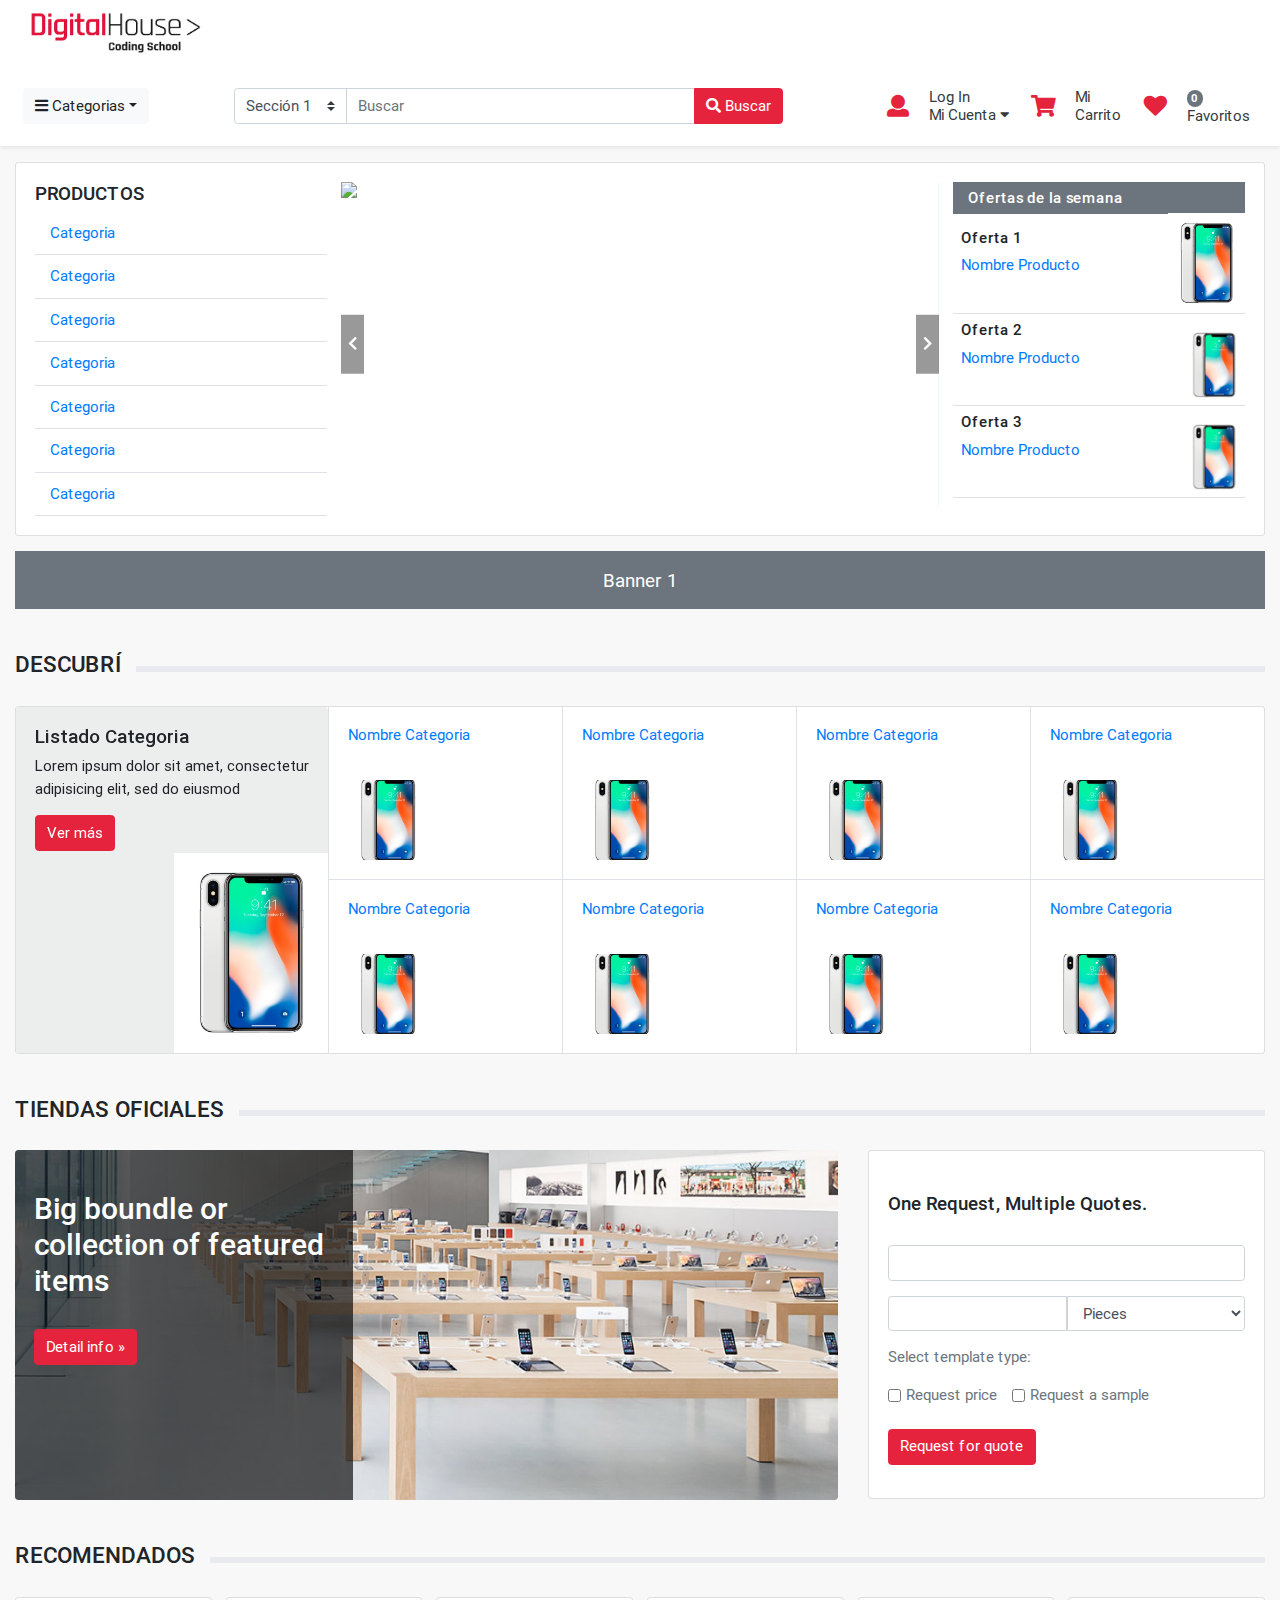
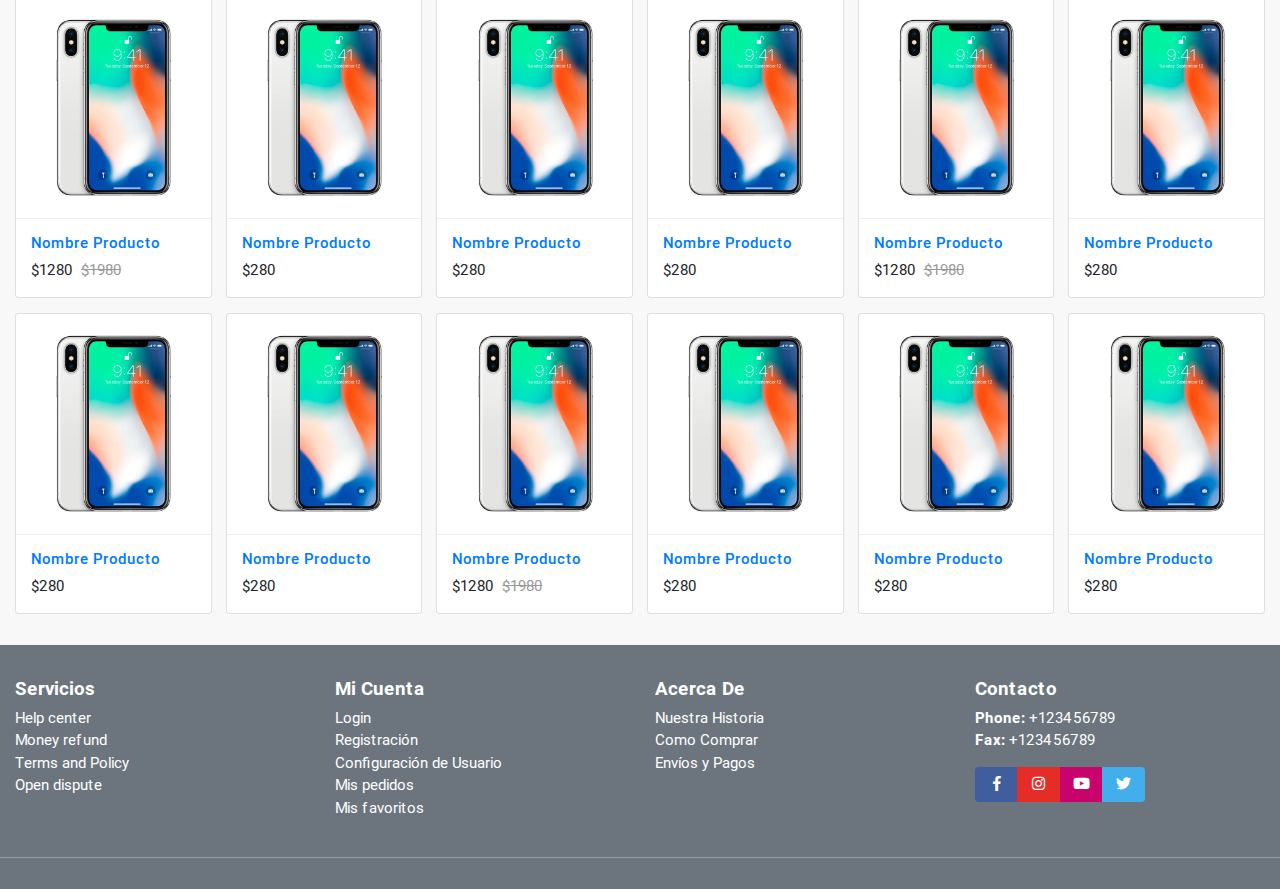
==== commit 4ee3353e: "Domingo mediodia3" ====
--- a/digital-house/homepage.html
+++ b/digital-house/homepage.html
@@ -65,12 +65,12 @@
               <div class="category-wrap dropdown py-1">
                 <button type="button" class="btn btn-light  dropdown-toggle" data-toggle="dropdown"><i class="fa fa-bars"></i> Categorias</button>
                 <div class="dropdown-menu">
-                  <a class="dropdown-item" href="#">Machinery / Mechanical Parts / Tools </a>
-                  <a class="dropdown-item" href="#">Consumer Electronics / Home Appliances </a>
-                  <a class="dropdown-item" href="#">Auto / Transportation</a>
-                  <a class="dropdown-item" href="#">Apparel / Textiles / Timepieces </a>
-                  <a class="dropdown-item" href="#">Home & Garden / Construction / Lights </a>
-                  <a class="dropdown-item" href="#">Beauty & Personal Care / Health </a>
+                  <a class="dropdown-item" href="#">Categoria / Categoria / Categoria </a>
+                  <a class="dropdown-item" href="#">Categoria / Categoria </a>
+                  <a class="dropdown-item" href="#">Categoria / Categoria</a>
+                  <a class="dropdown-item" href="#">Categoria / Categoria / Categoria </a>
+                  <a class="dropdown-item" href="#">Categoria / Categoria / Categoria </a>
+                  <a class="dropdown-item" href="#">Categoria / Categoria </a>
                 </div>
               </div>
             </div>
@@ -78,15 +78,15 @@
               <form action="#" class="py-1">
                 <div class="input-group w-100">
                   <select class="custom-select" name="category_name">
-                    <option value="">All type</option>
-                    <option value="">Special</option>
-                    <option value="">Only best</option>
-                    <option value="">Latest</option>
+                    <option value="">Sección 1</option>
+                    <option value="">Sección 2</option>
+                    <option value="">Sección 3</option>
+                    <option value="">Sección 4</option>
                   </select>
-                  <input type="text" class="form-control" style="width:50%;" placeholder="Search">
+                  <input type="text" class="form-control" style="width:50%;" placeholder="Buscar">
                   <div class="input-group-append">
                     <button class="btn btn-warning" type="submit">
-                      <i class="fa fa-search"></i> Search
+                      <i class="fa fa-search"></i> Buscar
                     </button>
                   </div>
                 </div>
@@ -158,23 +158,23 @@
           <div class="card-body">
             <div class="row row-sm">
               <aside class="col-md-3">
-                <h5 class="text-uppercase">My Markets</h5>
+                <h5 class="text-uppercase">PRODUCTOS</h5>
                 <ul class="menu-category">
-                  <li> <a href="#">Food &amp Beverage </a></li>
-                  <li> <a href="#">Home Equipments </a></li>
-                  <li> <a href="#">Machinery Items </a></li>
-                  <li> <a href="#">Toys & Hobbies </a></li>
-                  <li> <a href="#">Consumer Electronics </a></li>
-                  <li> <a href="#">Beauty & Personal Care </a></li>
-                  <li class="has-submenu"> <a href="#">More category <i class="icon-arrow-right pull-right"></i></a>
+                  <li> <a href="#">Categoria </a></li>
+                  <li> <a href="#">Categoria </a></li>
+                  <li> <a href="#">Categoria</a></li>
+                  <li> <a href="#">Categoria </a></li>
+                  <li> <a href="#">Categoria</a></li>
+                  <li> <a href="#">Categoria </a></li>
+                  <li class="has-submenu"> <a href="#">Categoria <i class="icon-arrow-right pull-right"></i></a>
                     <ul class="submenu">
-                      <li> <a href="#">Food &amp Beverage </a></li>
-                      <li> <a href="#">Home Equipments </a></li>
-                      <li> <a href="#">Machinery Items </a></li>
-                      <li> <a href="#">Toys & Hobbies </a></li>
-                      <li> <a href="#">Consumer Electronics </a></li>
-                      <li> <a href="#">Home & Garden </a></li>
-                      <li> <a href="#">Beauty & Personal Care </a></li>
+                      <li> <a href="#">Categoria </a></li>
+                      <li> <a href="#">Categoria </a></li>
+                      <li> <a href="#">Categoria </a></li>
+                      <li> <a href="#">Categoria </a></li>
+                      <li> <a href="#">Categoria </a></li>
+                      <li> <a href="#">Categoria </a></li>
+                      <li> <a href="#">Categoria </a></li>
                     </ul>
                   </li>
                 </ul>
@@ -199,28 +199,28 @@
               </div> <!-- col.// -->
               <aside class="col-md-3">
 
-                <h6 class="title-bg bg-secondary"> Qualified Suppliers</h6>
+                <h6 class="title-bg bg-secondary"> Ofertas de la semana</h6>
                 <div style="height:280px;">
                   <figure class="itemside has-bg border-bottom" style="height: 33%;">
                     <img class="img-bg" src="images/items/4.jpg">
                     <figcaption class="p-2">
-                      <h6 class="title">One request, many offers </h6>
-                      <a href="#">Good link</a>
+                      <h6 class="title">Oferta 1 </h6>
+                      <a href="#">Nombre Producto</a>
                     </figcaption>
                   </figure>
 
                   <figure class="itemside has-bg border-bottom" style="height: 33%;">
                     <img class="img-bg" src="images/items/4.jpg" height="80">
                     <figcaption class="p-2">
-                      <h6 class="title">One request, many offers </h6>
-                      <a href="#">Good link</a>
+                      <h6 class="title">Oferta 2 </h6>
+                      <a href="#">Nombre Producto</a>
                     </figcaption>
                   </figure>
                   <figure class="itemside has-bg border-bottom" style="height: 33%;">
                     <img class="img-bg" src="images/items/4.jpg" height="80">
                     <figcaption class="p-2">
-                      <h6 class="title">One request, many offers </h6>
-                      <a href="#">Good link</a>
+                      <h6 class="title">Oferta 3 </h6>
+                      <a href="#">Nombre Producto</a>
                     </figcaption>
                   </figure>
                 </div>
@@ -240,11 +240,15 @@
 
 
     <!-- ========================= SECTION CONTENT ========================= -->
+
+    <!-- ========================= SECTION CONTENT END// ========================= -->
+
+    <!-- ========================= SECTION CONTENT ========================= -->
     <section class="section-content padding-y-sm bg">
       <div class="container">
 
         <header class="section-heading heading-line">
-          <h4 class="title-section bg">MACHINERY</h4>
+          <h4 class="title-section bg text-uppercase">DESCUBRÍ</h4>
         </header>
 
         <div class="card">
@@ -253,10 +257,9 @@
 
               <article href="#" class="card-banner h-100 bg2">
                 <div class="card-body zoom-wrap">
-                  <h5 class="title">Machinery items for manufacturers</h5>
-                  <p>Consectetur adipisicing elit, sed do eiusmod
-                    tempor incididunt ut labore et dolore magna aliqua. Lorem ipsum dolor sit amet, cLorem ipsum dolor sit amet, cLorem ipsum dolor sit amet, cLorem ipsum dolor sit amet, c</p>
-                  <a href="#" class="btn btn-warning">Explore</a>
+                  <h5 class="title">Listado Categoria</h5>
+                  <p>Lorem ipsum dolor sit amet, consectetur adipisicing elit, sed do eiusmod</p>
+                  <a href="#" class="btn btn-warning">Ver más</a>
                   <img src="images/items/4.jpg" height="200" class="img-bg zoom-in">
                 </div>
               </article>
@@ -267,31 +270,31 @@
                 <li class="col-6 col-md-3">
                   <a href="#" class="itembox">
                     <div class="card-body">
-                      <p class="word-limit">Home and kitchen electronic stuff collection </p>
-                      <img class="img-sm" src="images/items/4.jpg">
-                    </div>
-                  </a>
-                </li>
-                <li class="col-6 col-md-3">
-                  <a href="#" class="itembox">
-                    <div class="card-body">
-                      <p class="word-limit">Kitchen equipments collection</p>
-                      <img class="img-sm" src="images/items/4.jpg">
-                    </div>
-                  </a>
-                </li>
-                <li class="col-6 col-md-3">
-                  <a href="#" class="itembox">
-                    <div class="card-body">
-                      <p class="word-limit">Accessiries and other good items</p>
-                      <img class="img-sm" src="images/items/4.jpg">
-                    </div>
-                  </a>
-                </li>
-                <li class="col-6 col-md-3">
-                  <a href="#" class="itembox">
-                    <div class="card-body">
-                      <p class="word-limit">Techs, Electronics</p>
+                      <p class="word-limit">Nombre Categoria </p>
+                      <img class="img-sm" src="images/items/4.jpg">
+                    </div>
+                  </a>
+                </li>
+                <li class="col-6 col-md-3">
+                  <a href="#" class="itembox">
+                    <div class="card-body">
+                      <p class="word-limit">Nombre Categoria</p>
+                      <img class="img-sm" src="images/items/4.jpg">
+                    </div>
+                  </a>
+                </li>
+                <li class="col-6 col-md-3">
+                  <a href="#" class="itembox">
+                    <div class="card-body">
+                      <p class="word-limit">Nombre Categoria</p>
+                      <img class="img-sm" src="images/items/4.jpg">
+                    </div>
+                  </a>
+                </li>
+                <li class="col-6 col-md-3">
+                  <a href="#" class="itembox">
+                    <div class="card-body">
+                      <p class="word-limit">Nombre Categoria</p>
                       <img class="img-sm" src="images/items/4.jpg">
                     </div>
                   </a>
@@ -301,132 +304,31 @@
                 <li class="col-6 col-md-3">
                   <a href="#" class="itembox">
                     <div class="card-body">
-                      <p class="word-limit">Home and kitchen electronic stuff </p>
-                      <img class="img-sm" src="images/items/4.jpg">
-                    </div>
-                  </a>
-                </li>
-                <li class="col-6 col-md-3">
-                  <a href="#" class="itembox">
-                    <div class="card-body">
-                      <p class="word-limit">Kitchen equipments collection</p>
-                      <img class="img-sm" src="images/items/4.jpg">
-                    </div>
-                  </a>
-                </li>
-                <li class="col-6 col-md-3">
-                  <a href="#" class="itembox">
-                    <div class="card-body">
-                      <p class="word-limit">Accessiries and other good items</p>
-                      <img class="img-sm" src="images/items/4.jpg">
-                    </div>
-                  </a>
-                </li>
-                <li class="col-6 col-md-3">
-                  <a href="#" class="itembox">
-                    <div class="card-body">
-                      <p class="word-limit">Techs, Electronics</p>
-                      <img class="img-sm" src="images/items/4.jpg">
-                    </div>
-                  </a>
-                </li>
-              </ul>
-            </div> <!-- col.// -->
-          </div> <!-- row.// -->
-
-        </div> <!-- card.// -->
-
-      </div> <!-- container .//  -->
-    </section>
-    <!-- ========================= SECTION CONTENT END// ========================= -->
-
-    <!-- ========================= SECTION CONTENT ========================= -->
-    <section class="section-content padding-y-sm bg">
-      <div class="container">
-
-        <header class="section-heading heading-line">
-          <h4 class="title-section bg text-uppercase">Food & Beverage</h4>
-        </header>
-
-        <div class="card">
-          <div class="row no-gutters">
-            <div class="col-md-3">
-
-              <article href="#" class="card-banner h-100 bg2">
-                <div class="card-body zoom-wrap">
-                  <h5 class="title">Good equipments for cooking food and cakes</h5>
-                  <p>Lorem ipsum dolor sit amet, consectetur adipisicing elit, sed do eiusmod
-                    tempor incididunt ut labore et dolore magna aliqua. </p>
-                  <a href="#" class="btn btn-warning">Explore</a>
-                  <img src="images/items/4.jpg" height="200" class="img-bg zoom-in">
-                </div>
-              </article>
-
-            </div> <!-- col.// -->
-            <div class="col-md-9">
-              <ul class="row no-gutters border-cols">
-                <li class="col-6 col-md-3">
-                  <a href="#" class="itembox">
-                    <div class="card-body">
-                      <p class="word-limit">Home and kitchen electronic stuff collection </p>
-                      <img class="img-sm" src="images/items/4.jpg">
-                    </div>
-                  </a>
-                </li>
-                <li class="col-6 col-md-3">
-                  <a href="#" class="itembox">
-                    <div class="card-body">
-                      <p class="word-limit">Kitchen equipments collection</p>
-                      <img class="img-sm" src="images/items/4.jpg">
-                    </div>
-                  </a>
-                </li>
-                <li class="col-6 col-md-3">
-                  <a href="#" class="itembox">
-                    <div class="card-body">
-                      <p class="word-limit">Accessiries and other good items</p>
-                      <img class="img-sm" src="images/items/4.jpg">
-                    </div>
-                  </a>
-                </li>
-                <li class="col-6 col-md-3">
-                  <a href="#" class="itembox">
-                    <div class="card-body">
-                      <p class="word-limit">Techs, Electronics</p>
-                      <img class="img-sm" src="images/items/4.jpg">
-                    </div>
-                  </a>
-                </li>
-              </ul>
-              <ul class="row no-gutters border-cols">
-                <li class="col-6 col-md-3">
-                  <a href="#" class="itembox">
-                    <div class="card-body">
-                      <p class="word-limit">Home and kitchen electronic stuff </p>
-                      <img class="img-sm" src="images/items/4.jpg">
-                    </div>
-                  </a>
-                </li>
-                <li class="col-6 col-md-3">
-                  <a href="#" class="itembox">
-                    <div class="card-body">
-                      <p class="word-limit">Kitchen equipments collection</p>
-                      <img class="img-sm" src="images/items/4.jpg">
-                    </div>
-                  </a>
-                </li>
-                <li class="col-6 col-md-3">
-                  <a href="#" class="itembox">
-                    <div class="card-body">
-                      <p class="word-limit">Accessiries and other good items</p>
-                      <img class="img-sm" src="images/items/4.jpg">
-                    </div>
-                  </a>
-                </li>
-                <li class="col-6 col-md-3">
-                  <a href="#" class="itembox">
-                    <div class="card-body">
-                      <p class="word-limit">Techs, Electronics</p>
+                      <p class="word-limit">Nombre Categoria </p>
+                      <img class="img-sm" src="images/items/4.jpg">
+                    </div>
+                  </a>
+                </li>
+                <li class="col-6 col-md-3">
+                  <a href="#" class="itembox">
+                    <div class="card-body">
+                      <p class="word-limit">Nombre Categoria</p>
+                      <img class="img-sm" src="images/items/4.jpg">
+                    </div>
+                  </a>
+                </li>
+                <li class="col-6 col-md-3">
+                  <a href="#" class="itembox">
+                    <div class="card-body">
+                      <p class="word-limit">Nombre Categoria</p>
+                      <img class="img-sm" src="images/items/4.jpg">
+                    </div>
+                  </a>
+                </li>
+                <li class="col-6 col-md-3">
+                  <a href="#" class="itembox">
+                    <div class="card-body">
+                      <p class="word-limit">Nombre Categoria</p>
                       <img class="img-sm" src="images/items/4.jpg">
                     </div>
                   </a>
@@ -445,7 +347,7 @@
     <section class="section-request bg padding-y-sm">
       <div class="container">
         <header class="section-heading heading-line">
-          <h4 class="title-section bg text-uppercase">Request for Quotation</h4>
+          <h4 class="title-section bg text-uppercase">TIENDAS OFICIALES</h4>
         </header>
 
         <div class="row">
@@ -706,21 +608,20 @@
             <aside class="col-sm-3  col-md-3 white">
               <h5 class="title">Mi Cuenta </h5>
               <ul class="list-unstyled">
-                <li> <a href="#"> User Login </a></li>
-                <li> <a href="#"> User register </a></li>
-                <li> <a href="#"> Account Setting </a></li>
-                <li> <a href="#"> My Orders </a></li>
-                <li> <a href="#"> My Wishlist </a></li>
+                <li> <a href="#"> Login </a></li>
+                <li> <a href="#"> Registración </a></li>
+                <li> <a href="#"> Configuración de Usuario </a></li>
+                <li> <a href="#"> Mis pedidos </a></li>
+                <li> <a href="#"> Mis favoritos </a></li>
               </ul>
             </aside>
             <aside class="col-sm-3  col-md-3 white">
               <h5 class="title">Acerca De</h5>
               <ul class="list-unstyled">
-                <li> <a href="#"> Our history </a></li>
-                <li> <a href="#"> How to buy </a></li>
-                <li> <a href="#"> Delivery and payment </a></li>
-                <li> <a href="#"> Advertice </a></li>
-                <li> <a href="#"> Partnership </a></li>
+                <li> <a href="#"> Nuestra Historia </a></li>
+                <li> <a href="#"> Como Comprar </a></li>
+                <li> <a href="#"> Envíos y Pagos </a></li>
+
               </ul>
             </aside>
             <aside class="col-sm-3">
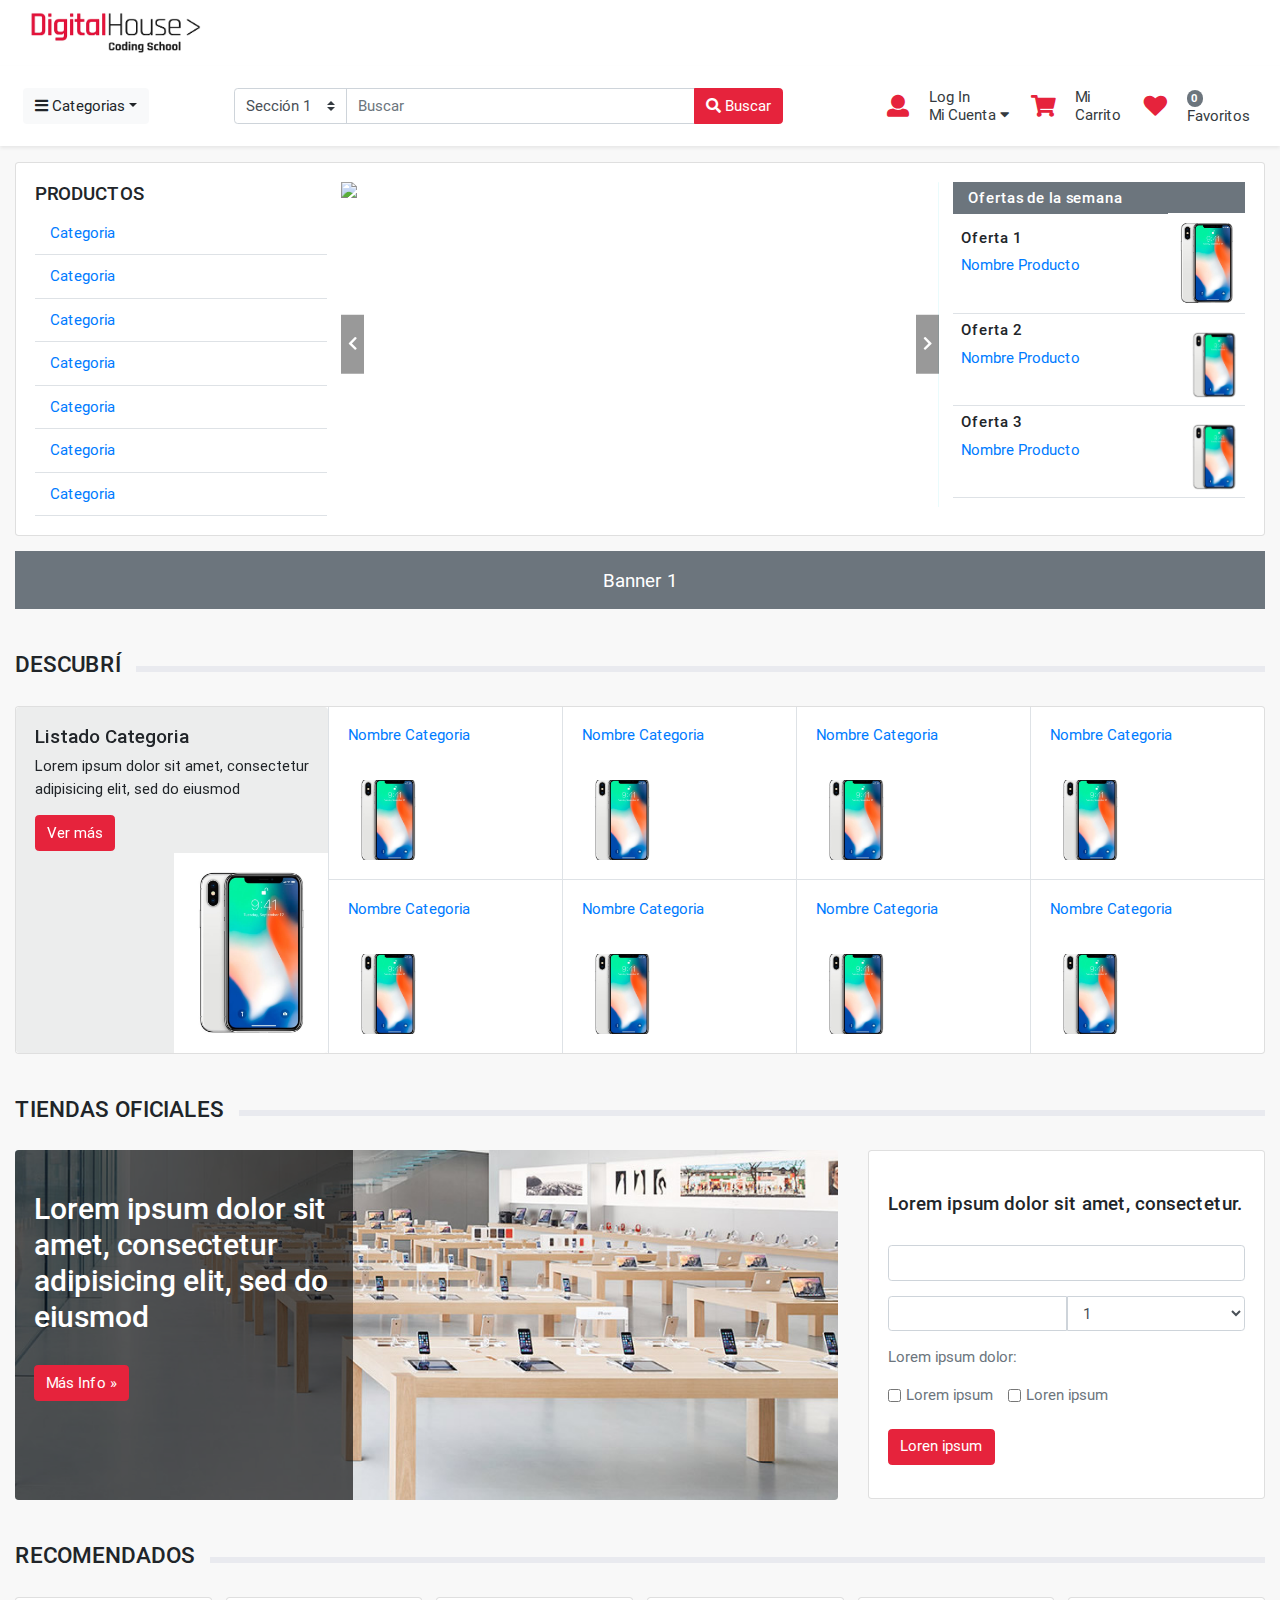
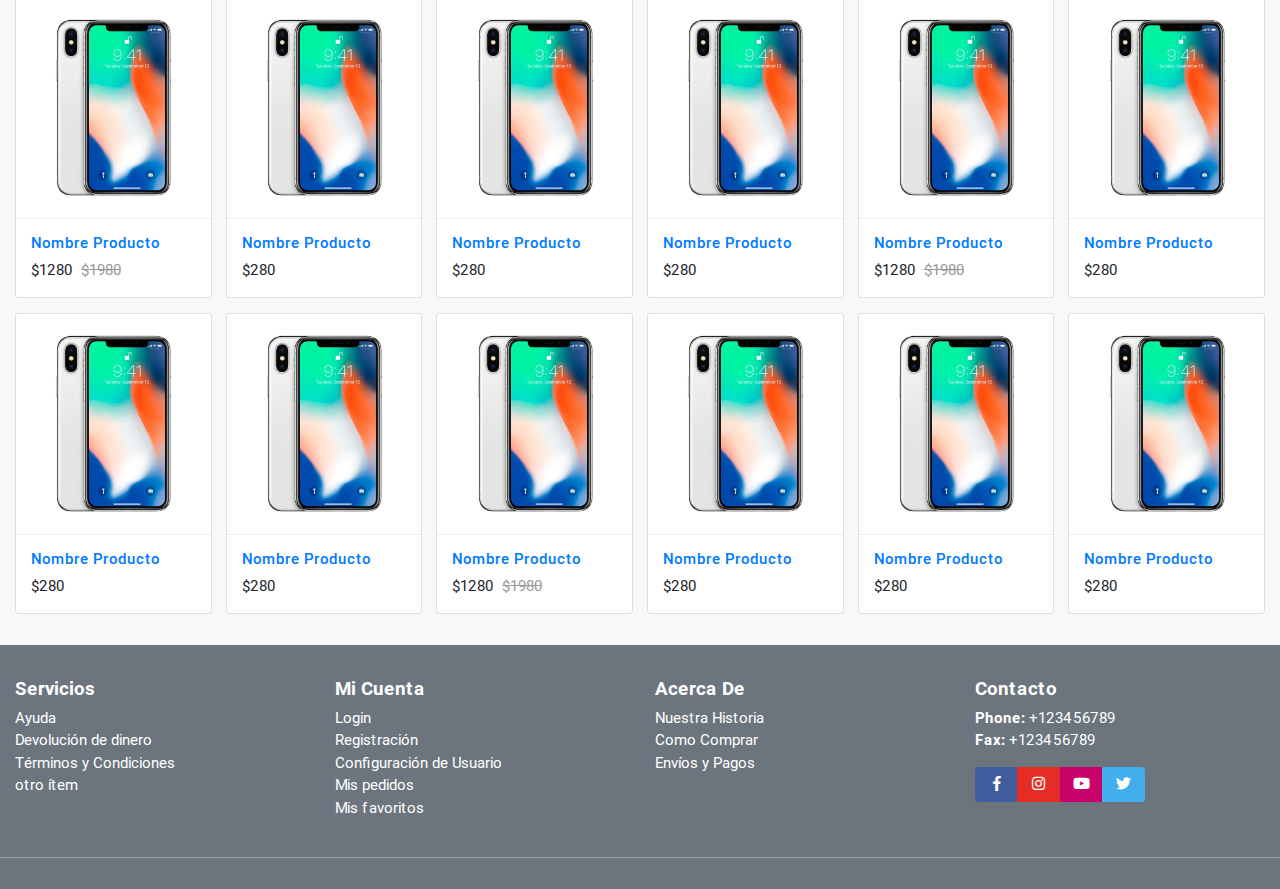
==== commit 1fa00300: "Domingo mediodia" ====
--- a/digital-house/homepage.html
+++ b/digital-house/homepage.html
@@ -355,9 +355,9 @@
             <figure class="card-banner banner-size-lg">
               <figcaption class="overlay left">
                 <br>
-                <h2 style="max-width: 300px;">Big boundle or collection of featured items</h2>
+                <h2 style="max-width: 300px;">Lorem ipsum dolor sit amet, consectetur adipisicing elit, sed do eiusmod</h2>
                 <br>
-                <a class="btn btn-warning" href="#">Detail info » </a>
+                <a class="btn btn-warning" href="#">Más Info » </a>
               </figcaption>
               <img src="images/banners/banner-request.jpg">
             </figure>
@@ -365,7 +365,7 @@
           <div class="col-md-4">
 
             <div class="card card-body">
-              <h5 class="title py-4">One Request, Multiple Quotes.</h5>
+              <h5 class="title py-4">Lorem ipsum dolor sit amet, consectetur.</h5>
               <form>
                 <div class="form-group">
                   <input class="form-control" name="" type="text">
@@ -375,26 +375,26 @@
                     <input class="form-control" name="" type="text">
                     <span class="input-group-btn" style="border:0; width: 0;"></span>
                     <select class="form-control">
-                      <option>Pieces</option>
-                      <option>Litres</option>
-                      <option>Tons</option>
-                      <option>Gramms</option>
+                      <option>1</option>
+                      <option>2</option>
+                      <option>3</option>
+                      <option>4</option>
                     </select>
                   </div>
                 </div>
                 <div class="form-group text-muted">
-                  <p>Select template type:</p>
+                  <p>Lorem ipsum dolor:</p>
                   <label class="form-check form-check-inline">
                     <input class="form-check-input" type="checkbox" value="option1">
-                    <span class="form-check-label">Request price</span>
+                    <span class="form-check-label">Lorem ipsum</span>
                   </label>
                   <label class="form-check form-check-inline">
                     <input class="form-check-input" type="checkbox" value="option2">
-                    <span class="form-check-label">Request a sample</span>
+                    <span class="form-check-label">Loren ipsum</span>
                   </label>
                 </div>
                 <div class="form-group">
-                  <button class="btn btn-warning">Request for quote</button>
+                  <button class="btn btn-warning">Loren ipsum</button>
                 </div>
               </form>
             </div>
@@ -599,10 +599,10 @@
             <aside class="col-sm-3 col-md-3 white">
               <h5 class="title">Servicios</h5>
               <ul class="list-unstyled">
-                <li> <a href="#">Help center</a></li>
-                <li> <a href="#">Money refund</a></li>
-                <li> <a href="#">Terms and Policy</a></li>
-                <li> <a href="#">Open dispute</a></li>
+                <li> <a href="#">Ayuda</a></li>
+                <li> <a href="#">Devolución de dinero</a></li>
+                <li> <a href="#">Términos y Condiciones</a></li>
+                <li> <a href="#">otro ítem</a></li>
               </ul>
             </aside>
             <aside class="col-sm-3  col-md-3 white">
